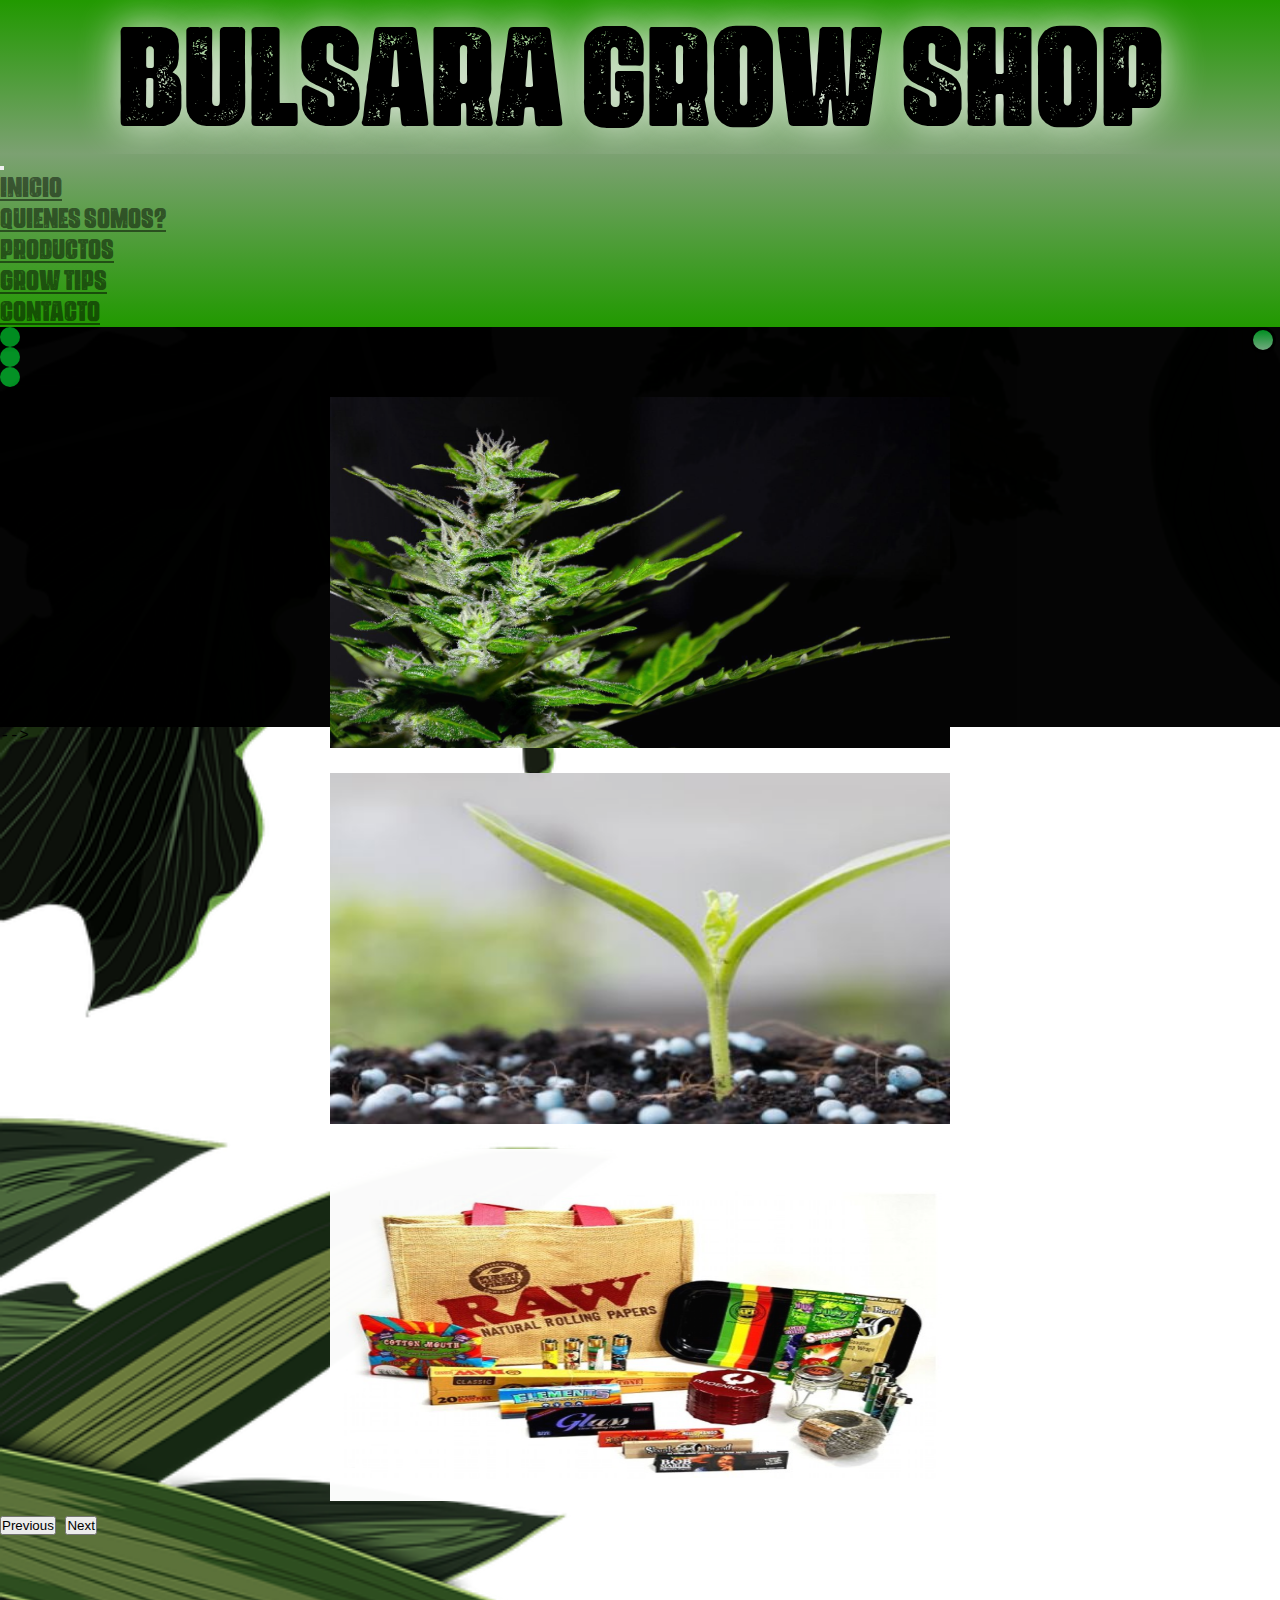
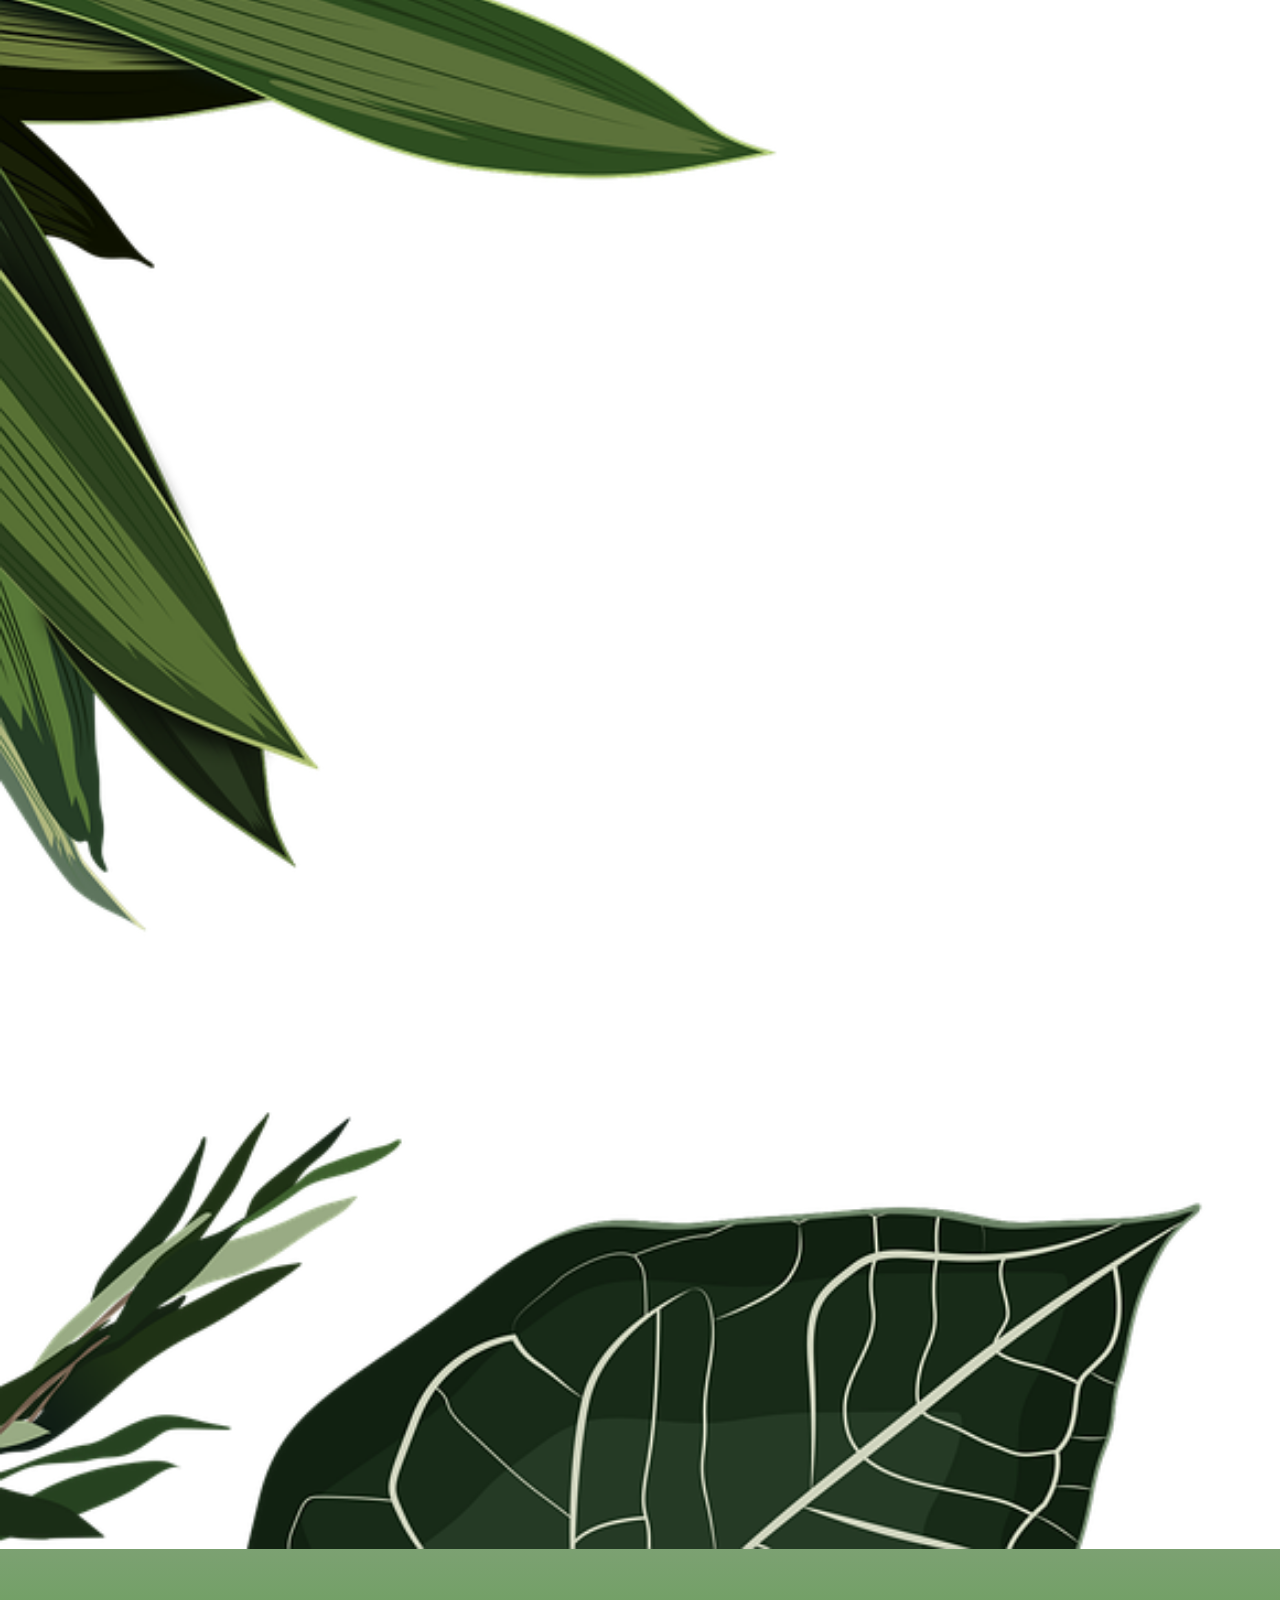
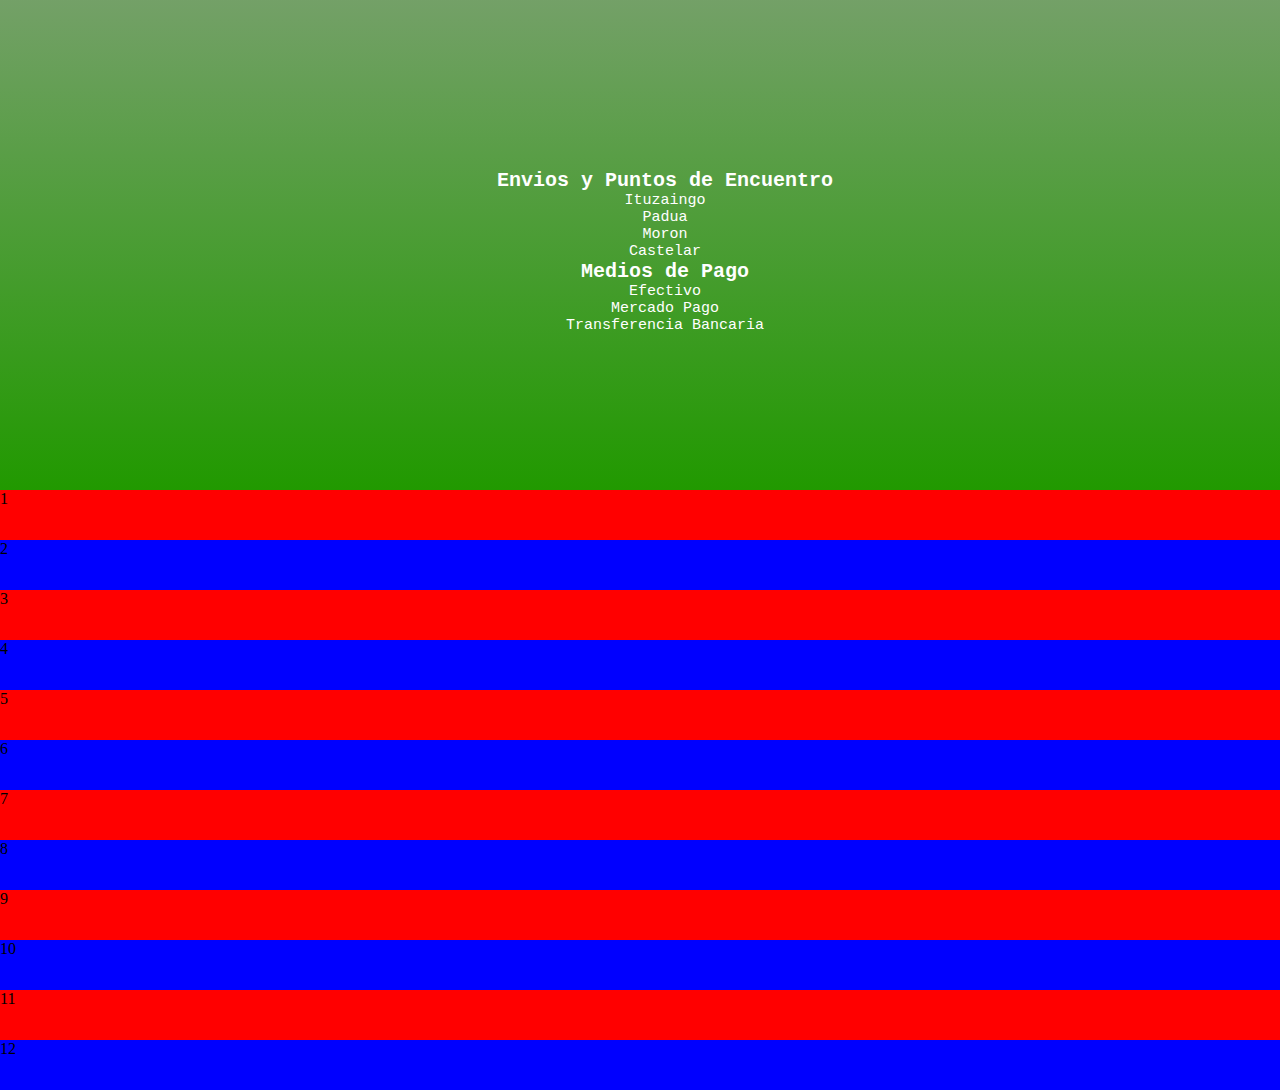
==== index.html @ 77b00395 "segunda parte proyecto final, todo con bts + animaciones + estilos + etc" ====
<!DOCTYPE html>
<html lang="es">

<head>
    <meta charset="UTF-8">
    <meta http-equiv="X-UA-Compatible" content="IE=edge">
    <meta name="viewport" content="width=device-width, initial-scale=1.0">
    <title>Bulsara Grow Shop</title>
    <link rel="stylesheet" href="https://cdn.jsdelivr.net/npm/bootstrap@4.6.1/dist/css/bootstrap.min.css"
        integrity="sha384-zCbKRCUGaJDkqS1kPbPd7TveP5iyJE0EjAuZQTgFLD2ylzuqKfdKlfG/eSrtxUkn" crossorigin="anonymous">
    <!-- Enlazo con bootstrap -->

    <link href="https://unpkg.com/aos@2.3.1/dist/aos.css" rel="stylesheet">
    <link rel="stylesheet" href="https://cdnjs.cloudflare.com/ajax/libs/font-awesome/6.1.1/css/all.min.css"
        integrity="sha512-KfkfwYDsLkIlwQp6LFnl8zNdLGxu9YAA1QvwINks4PhcElQSvqcyVLLD9aMhXd13uQjoXtEKNosOWaZqXgel0g=="
        crossorigin="anonymous" referrerpolicy="no-referrer" />
    <!--Agrego la libreria de awesome para iconos y mas-->
    <link rel="stylesheet" href="./estilos.css">
    <!--linckea con el css-->
</head>

<body>

    <!-- Header Empieza -->
    <header id="hd">

        <h1 class="logoHeader">BULSARA GROW SHOP</h1>

    </header>
    <!-- Header Termina -->

    <!-- NavBar Empieza -->
    <div class="menu">
        <nav class="navbar navbar-expand-sm navbar-light ">

            <!-- Toggler/collapsibe Button -->
            <button class="navbar-toggler" type="button" data-toggle="collapse" data-target="#collapsibleNavbar">
                <span class="navbar-toggler-icon"></span>
            </button>

            <!-- Navbar links -->
            <div class="collapse navbar-collapse justify-content-center " id="collapsibleNavbar">
                <ul class="navbar-nav ">
                    <li class="nav-item">
                        <a class="nav-link" href="#hd">Inicio</a>
                    </li>
                    <li class="nav-item">
                        <a class="nav-link" href="#quien">Quienes Somos?</a>
                    </li>
                    <li class="nav-item">
                        <a class="nav-link" href="#prod">Productos</a>
                    </li>
                    <li class="nav-item">
                        <a class="nav-link" href="#grow">Grow Tips</a>
                    </li>
                    <li class="nav-item">
                        <a class="nav-link" href="./pages/contacto.html">Contacto</a>
                    </li>
                </ul>
            </div>
        </nav>
    </div>
    <!-- NavBar Termina -->

    <!--Main Empieza-->
    <main class="general">

        <a class="up" href="index.html#hd"><i class="fa-solid fa-angles-up"></i></a>


        <!--carrousel Empieza-->
        <section class="sec sec1">
            <div id="carouselExampleIndicators" class="carousel slide" data-ride="carousel">
                <ol class="carousel-indicators">
                    <li data-target="#carouselExampleIndicators" data-slide-to="0" class="active"></li>
                    <li data-target="#carouselExampleIndicators" data-slide-to="1"></li>
                    <li data-target="#carouselExampleIndicators" data-slide-to="2"></li>
                </ol>
                <div class="carousel-inner">
                    <div class="carousel-item active">
                        <img src="./imagenes/imagen1.jpg">
                    </div>
                    <div class="carousel-item">
                        <img src="./imagenes/imagen2.jpg">
                    </div>
                    <div class="carousel-item">
                        <img src="./imagenes/imagen3.jpg">
                    </div>
                </div>
                <button class="carousel-control-prev" type="button" data-target="#carouselExampleIndicators"
                    data-slide="prev">
                    <span class="carousel-control-prev-icon" aria-hidden="true"></span>
                    <span class="sr-only">Previous</span>
                </button>
                <button class="carousel-control-next" type="button" data-target="#carouselExampleIndicators"
                    data-slide="next">
                    <span class="carousel-control-next-icon" aria-hidden="true"></span>
                    <span class="sr-only">Next</span>
                </button>
            </div>
        </section> -->
        <!--carrousel termina-->

        <!--Quienes Somos Empieza-->
        <section id="quien" class="sec sec2">
            <div class="container-fluid">
                <div class="row">
                    <div class="col-sm-6 col-lg-4 logo " data-aos="fade-right" data-aos-duration="1500">
                        <img src="./imagenes/logoOk1.jpg" alt="">
                    </div>
                    <div class="col-sm-6 col-lg-8 quienSomos" data-aos="fade-left" data-aos-duration="1500">
                        <h2>Quienes Somos?</h2>
                        <p>Somos Flor y Javi... en este espacio web te ayudamos, asesoramos y ofrecemos los mejores
                            productos para tu cultivo. Trabajamos con productos 100% naturales. </p>
                    </div>
                </div>
            </div>

        </section>

        <!--Quienes Somos termina-->

        <!--Productos empieza-->
        <section id="prod" class="sec sec3">
            <div class="container-fluid">
                <div class="row" data-aos="fade-right" data-aos-duration="1500">
                    <h2 class="col-12">Nuestros Productos</h2>
                    <p class="col-12">Accede a todos nuestros productos y consultanos para que podamos brindarte el
                        mejor asesoramiento
                    </p>
                </div>
            </div>
            <div class="container-fluid">
                <div class="row">
                    <div class="col-xs-12 col-sm-6 col-lg-3 alinearok" data-aos="zoom-in-up" data-aos-duration="1500">
                        <img src="imagenes/Fertilizantes/fertilizantesLogo.jpg">
                        <a href="./pages/fertilizantes.html" class="btn btn-success" role="button">Fertilizantes</a>
                    </div>
                    <div class="col-xs-12 col-sm-6 col-lg-3 alinearok " data-aos="zoom-in-up" data-aos-duration="1500">
                        <img src="imagenes/Sustratos y complementos/sustratoLogo.jpg">
                        <a href="./pages/sustratos.html" class="btn btn-success" role="button">Sustratos y
                            Complementos</a>
                    </div>
                    <div class="col-xs-12 col-sm-6 col-lg-3 alinearok " data-aos="zoom-in-up" data-aos-duration="1500">
                        <img src="imagenes/parafernalia/parafernaliaLogo.jpg">
                        <a href="./pages/parafernalia.html" class="btn btn-success" role="button">Parafernalia</a>
                    </div>
                    <div class="col-xs-12 col-sm-6 col-lg-3 alinearok " data-aos="zoom-in-up" data-aos-duration="1500">
                        <img src="imagenes/Otros/otrosLogo.jpg">
                        <a href="./pages/otros.html" class="btn btn-success" role="button">Otros</a>
                    </div>
                </div>
            </div>
        </section>


        <!--Productos termina-->

        <!--Grow Tips Empieza-->
        <section id="grow" class="sec sec4">
            <div class="container-fluid">
                <div class="row" data-aos="fade-left" data-aos-duration="1500">
                    <h2 class="col-12">Grow Tips y Video</h2>
                    <p class="col-12">Aca vas a poder encontrar todos nuestros tips y enlaces a videos recomendados</p>
                </div>
            </div>

            <div class="container-fluid">
                <div class="row">
                    <div class="col-12 estiloGrow" data-aos="zoom-out" data-aos-duration="1500">
                        <img src="imagenes/tips.jpg">
                        <a href="./pages/growTips.html" class="btn btn-success" role="button">Acceder</a>
                    </div>
                </div>
            </div>
        </section>
        <!--Grow Tips Termina-->
    </main>
    <!--Footer Empieza-->

    <footer>
        <div class="container-fluid">
            <div class="row">
                <div class="col-sm-12 col-lg-4 estilosFooter">
                    <div class="centrarIframe">
                        <iframe
                            src="https://www.google.com/maps/embed?pb=!1m18!1m12!1m3!1d52510.46751875694!2d-58.7264766573952!3d-34.65712174389688!2m3!1f0!2f0!3f0!3m2!1i1024!2i768!4f13.1!3m3!1m2!1s0x95bcbf7809861d5d%3A0x6bc97859fd9d3d86!2sItuzaing%C3%B3%2C%20Provincia%20de%20Buenos%20Aires!5e0!3m2!1ses!2sar!4v1651085521430!5m2!1ses!2sar"
                            width="600" height="450" style="border:0;" allowfullscreen="" loading="lazy"
                            referrerpolicy="no-referrer-when-downgrade"></iframe>
                    </div>
                </div>


                <div class="col-sm-12 col-lg-4 estilosFooter">
                    <div>
                        <h2>Envios y Puntos de Encuentro</h2>
                        <h3>Ituzaingo</h3>
                        <h3>Padua</h3>
                        <h3>Moron</h3>
                        <h3>Castelar</h3>
                        <h2>Medios de Pago</h2>
                        <h3>Efectivo</h3>
                        <h3>Mercado Pago</h3>
                        <h3>Transferencia Bancaria</h3>
                    </div>
                </div>


                <div class="col-sm-12 col-lg-4 estilosFooter">
                    <div class="enlacesRedes">
                        <a href="https://api.whatsapp.com/send?phone=541122542983" target="blanck"><i
                                class="fa-brands fa-whatsapp"></i></a>
                        <a href="https://www.instagram.com/bulsara_cactus" target="blanck"><i
                                class="fa-brands fa-instagram"></i></a>
                        <a href="mailto:bulsara_cactus@gmail.com?subject=Consulta" target="blanck"><i
                                class="fa-solid fa-envelope-circle-check"></i></a>
                    </div>
                </div>

            </div>

        </div>

    </footer>

    <!--Footer Termina-->



    <!--REGLA-->
    <div class="container-fluid">
        <div class="row">
            <div class="col-1 rojo">1</div>
            <div class="col-1 azul">2</div>
            <div class="col-1 rojo">3</div>
            <div class="col-1 azul">4</div>
            <div class="col-1 rojo">5</div>
            <div class="col-1 azul">6</div>
            <div class="col-1 rojo">7</div>
            <div class="col-1 azul">8</div>
            <div class="col-1 rojo">9</div>
            <div class="col-1 azul">10</div>
            <div class="col-1 rojo">11</div>
            <div class="col-1 azul">12</div>
        </div>
    </div>
    <!--REGLA-->


    <script src="https://unpkg.com/aos@2.3.1/dist/aos.js"></script>
    <script>
        AOS.init();
    </script>


    <script src="https://cdn.jsdelivr.net/npm/jquery@3.5.1/dist/jquery.slim.min.js"
        integrity="sha384-DfXdz2htPH0lsSSs5nCTpuj/zy4C+OGpamoFVy38MVBnE+IbbVYUew+OrCXaRkfj" crossorigin="anonymous">
    </script>
    <script src="https://cdn.jsdelivr.net/npm/popper.js@1.16.1/dist/umd/popper.min.js"
        integrity="sha384-9/reFTGAW83EW2RDu2S0VKaIzap3H66lZH81PoYlFhbGU+6BZp6G7niu735Sk7lN" crossorigin="anonymous">
    </script>
    <script src="https://cdn.jsdelivr.net/npm/bootstrap@4.6.1/dist/js/bootstrap.min.js"
        integrity="sha384-VHvPCCyXqtD5DqJeNxl2dtTyhF78xXNXdkwX1CZeRusQfRKp+tA7hAShOK/B/fQ2" crossorigin="anonymous">
    </script>
    <!--Enlazo las librerias-->


</body>

</html>
---- estilos.css ----
* {
    padding: 0;
    margin: 0;
    box-sizing: border-box;
}

@font-face {
    font-family: "bulsara";
    /*agrego la letra que descargue a la libreria local*/
    src: url(./fuentes/bulsara.ttf);
}

/* EMPIEZA EL CSS DEL INDEX*/

/* EMPIEZA CSS DEL HEADER*/

header {
    background: linear-gradient(#219900, #7ca172);
    width: 100%;
    min-height: 120px;
}

header h1 {
    font-family: bulsara;
    font-size: 10vw;
    text-align: center;
    font-weight: 200; /*le da peso a la letra*/
    text-shadow: 0 0 40px whitesmoke;
}
.menu{
background: linear-gradient(#7ca172,#219900);

}



.nav-link {
    font-size: 2vw;
    color: rgba(0, 0, 0, 0.493);
    text-align: center;
    font-weight: 120;
    font-family: bulsara;
}

.nav-link:hover {
    color: white;
}

/*TERMINA CSS DEL HEADER*/

/* EMPIEZA CSS DEL MAIN*/
html {
    scroll-behavior: smooth;
}

.general {
    /*declaro un contenedor general*/
    background-image: url(./imagenes/fondo3.png);
    font-family: 'Courier New', Courier, monospace;
    background-size: cover;
    scroll-behavior: smooth;
    overflow-x: hidden;
}

.general h2 {
    font-size: 25px;
    font-weight: bold;
    text-align: center;
    text-shadow: 2px 2px 6px rgb(150, 231, 133);
}

.general p {
    font-size: 20px;
    text-align: center;
    text-shadow: 1px 1px 6px white;
    font-weight: bold;
}

.sec{
    width: 100%;
}
.sec1{
    width: 100%;
    max-height: 400px;
    background-color: black;
    opacity: 0.98;
}

.carousel-item img{
    width: 50%;
    height: 29vw;
   margin-left: 25%;
    padding: 10px;
}
.carousel-indicators li{
    border-radius: 100%;
    height: 20px;
    width: 20px;
    background-color: #008f21;

} 


.sec2 {
 
 min-height: 650px;
 padding-top: 150px;
}
.logo{
    
    justify-content: center;
    display: flex;
}

.logo img{
    width: 280px;
    height: 280px;
    border-radius: 50%;
    padding: 10%; 
    
    
  
}
.quienSomos{
    
    text-align: center;
    padding: 5%;
    
}

.sec3{
    width: 100%;
    min-height: 650px;
    padding-top: 100px;
}



.alinearok{

    display: flex;
    flex-direction: column;
    justify-content: space-between;
    align-items: center;
  
    
    

}

.alinearok img {
    width: 200px;
    height: 200px;
    border-radius: 50%;
    border: solid 6px #008f21;
    margin: 10px;
  
}

.sec4{
    width: 100%;
    min-height: 650px;
    padding-top: 100px;
}

.estiloGrow{
    display: flex;
    flex-direction: column;
    justify-content: space-between;
    align-items: center;
    padding: 20px;
}
.estiloGrow img{
    width: 300px;
    height: 300px;
    border-radius: 50%;
    border: solid 8px #008f21;
    margin: 10px;
}

/*TERMINA CSS DEL MAIN*/

/*EMPIEZA CSS DEL FOOTER*/

footer {
    background: linear-gradient(#7ca172, #219900);
    width: 100%;
    min-height: 220px;
}
.centrarIframe{
    display: flex;
    justify-content: center;
    align-items: center;
}
.estilosFooter iframe {
    height: 200px;
    width: 250px;
    margin: 10px;
}

.estilosFooter h2 {
    color: white;
    font-weight: bold;
    font-size: 20px;
    font-family: 'Courier New', Courier, monospace;
    text-align: center;
    margin-left: 50px;
}

.estilosFooter h3 {
    color: white;
    /*color de letra*/
    font-weight: normal;
    /*negrita*/
    font-size: 15px;
    /*tamaño de letra*/
    font-family: 'Courier New', Courier, monospace;
    /*tipo de letra*/
    text-align: center;
    margin-left: 50px;
}

.enlacesRedes{
    display: flex;
    flex-direction: column;
    justify-content: space-around;
    align-items: center;
}
.estilosFooter i {
    font-size: 45px;
    padding: 10px;
    color: white;
    text-align: center;
}

.estilosFooter a {
    text-decoration: none;
}

.estilosFooter i:hover {
    transform: scale(1.3);
}

/*TERMINA CSS DEL FOOTER*/

.rojo{
    background-color: red;
    height: 50px;
}

.azul{
    background-color: blue;
    height: 50px;
}
/* TERMINA EL CSS DEL INDEX*/

/*EMPIEZA CSS DE PAGE CONTACTO*/


.estilosForm {
    width: 40%;
    margin-left: 30%;
    min-height: 500px;
    
  }
  .form-group label{
    color: #219900;
    font-weight: bold;
  }
  .form-control{
      border: solid 2px  #219900;
      color: #008f21;
      font-weight: bold;
      
  }

.form-control::placeholder{
    color: #219900;
}

.estiloBoton{
    margin: 10px;
    margin-left: 25%;
    font-size: 1.5vw;
}


/*TERMINA CSS DE PAGE CONTACTO*/

.up {
    position: fixed;
    margin-left: 1250px;
    border: solid black 3px;
    border-radius: 50%;
    background: linear-gradient(#008f21, #73aa80);
    color: white;
    font-size: 30px;
    padding: 10px;
    z-index: 2;
}

.up a {
    color: black;
}

header {
    overflow: hidden;
}




/* HASTA ACA LOS ESTILOS DE CSS DEL INDEX + PAGE CONTACTO PARA EL DESAFIO OBLIGATORIO */

/*EMPIEZA CSS DE PAGE FERTILIZANTES - SUSTRATOS - PARAFERNALIA - OTROS*/

#hoverProductos {
    padding: 20px;
    display: flex;
    justify-content: center;
    align-items: center;
}

.imagenHover {
    width: 200px;
    height: 200px;

    border-radius: 10%;
    /*hace redondos los elementos*/
    position: absolute;
    z-index: 1;
    box-shadow: 20px 20px 10px #219900be;
}

.imagenHover:hover {
    opacity: 0;
    transition: all 2s;

}

.descripcionHover {
    width: 200px;
    height: 200px;
    font-size: 15px;
    position: relative;
    color: black;
    background: radial-gradient(#7ca1729d, #219900);
    overflow: auto;
    border-radius: 10%;
    text-align: center;
    padding: 20px;
    box-shadow: 20px 20px 10px black;
}


/*TERMINA CSS DE PAGE FERTILIZANTES - SUSTRATOS - PARAFERNALIA - OTROS*/

/*EMPIEZA CSS DE PAGE GROW TIPS  */

/*EMPIEZA ESTILOS TABLA*/

.tabla{
    background-color: #73aa80;
    margin-left: 15%;
    margin-top: 20px;
    width: 70%;
    font-weight: bold;
    overflow-x: scroll;
}
.tabla tr, th, td {
    border: solid 2px green;
    text-align: center;
    padding: 5px;
}

/*TERMINA ESTILOS TABLA*/

.articulos{
    padding-top: 20px;
    width: 100%;
    
    
    padding-bottom: 20px;
    
}

.accesoArticulos li {
    text-align: center;
    list-style:none;
}

.accesoArticulos a {
    padding: 5PX;
    color: white;
    background-color: #008f21ea;
}


.articulos iframe {
    width: 350px;
    height: 350px;
    margin-top: 20px;
    display: flex;
    justify-content: center;
    align-items: center;
    padding: 5px;
    
}





h1 {
    animation-duration: 3s;
    animation-name: animacionH1;
}

@keyframes animacionH1 {
    0% {
        margin-left: 100%;
        width: 300%;
    }

    100% {
        margin-left: 0%;
        width: 100%;
    }
}

.navbar {
    animation-duration: 4s;
    animation-name: animacionMenu;

}

@keyframes animacionMenu {
    0% {
        opacity: 0;

    }

    50% {
        opacity: 0.2;
    }

    70% {
        opacity: 0.4;
    }

    80% {
        opacity: 0.7;
    }

    100% {
        opacity: 1;
    }
}
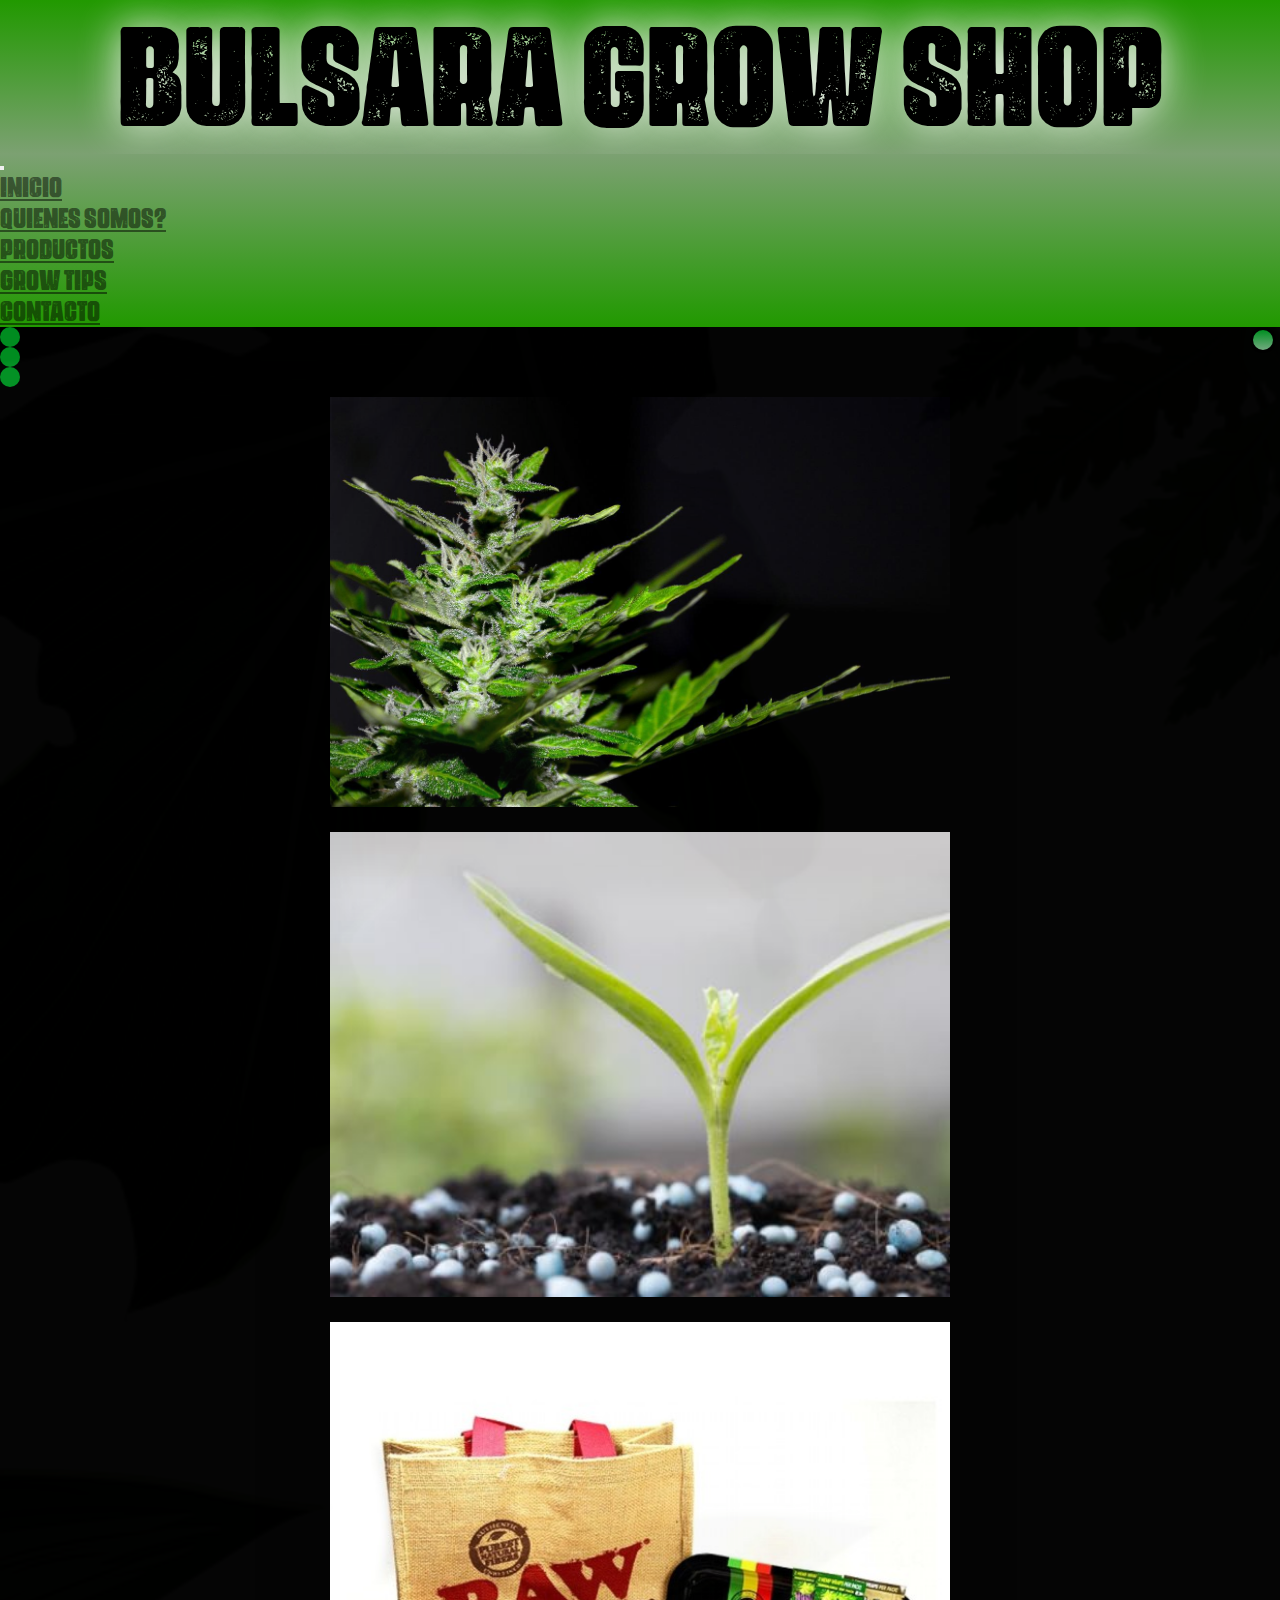
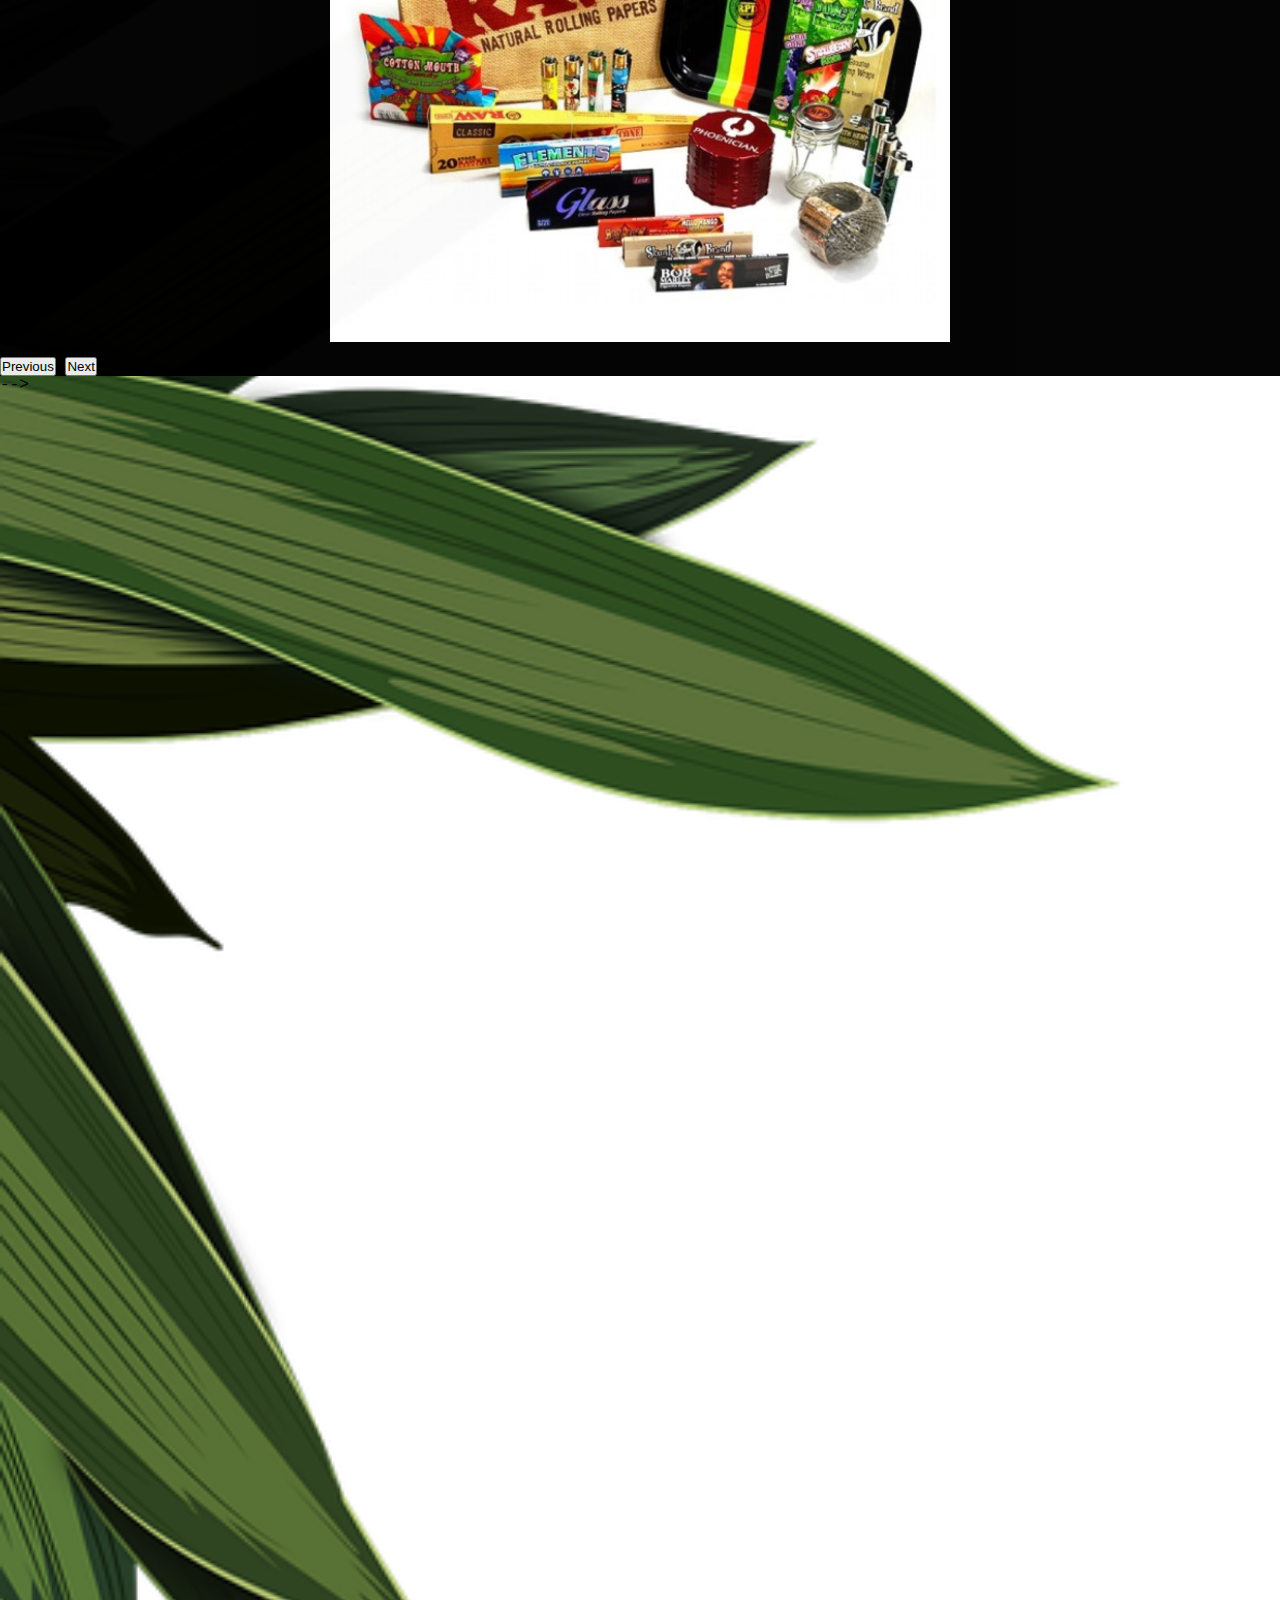
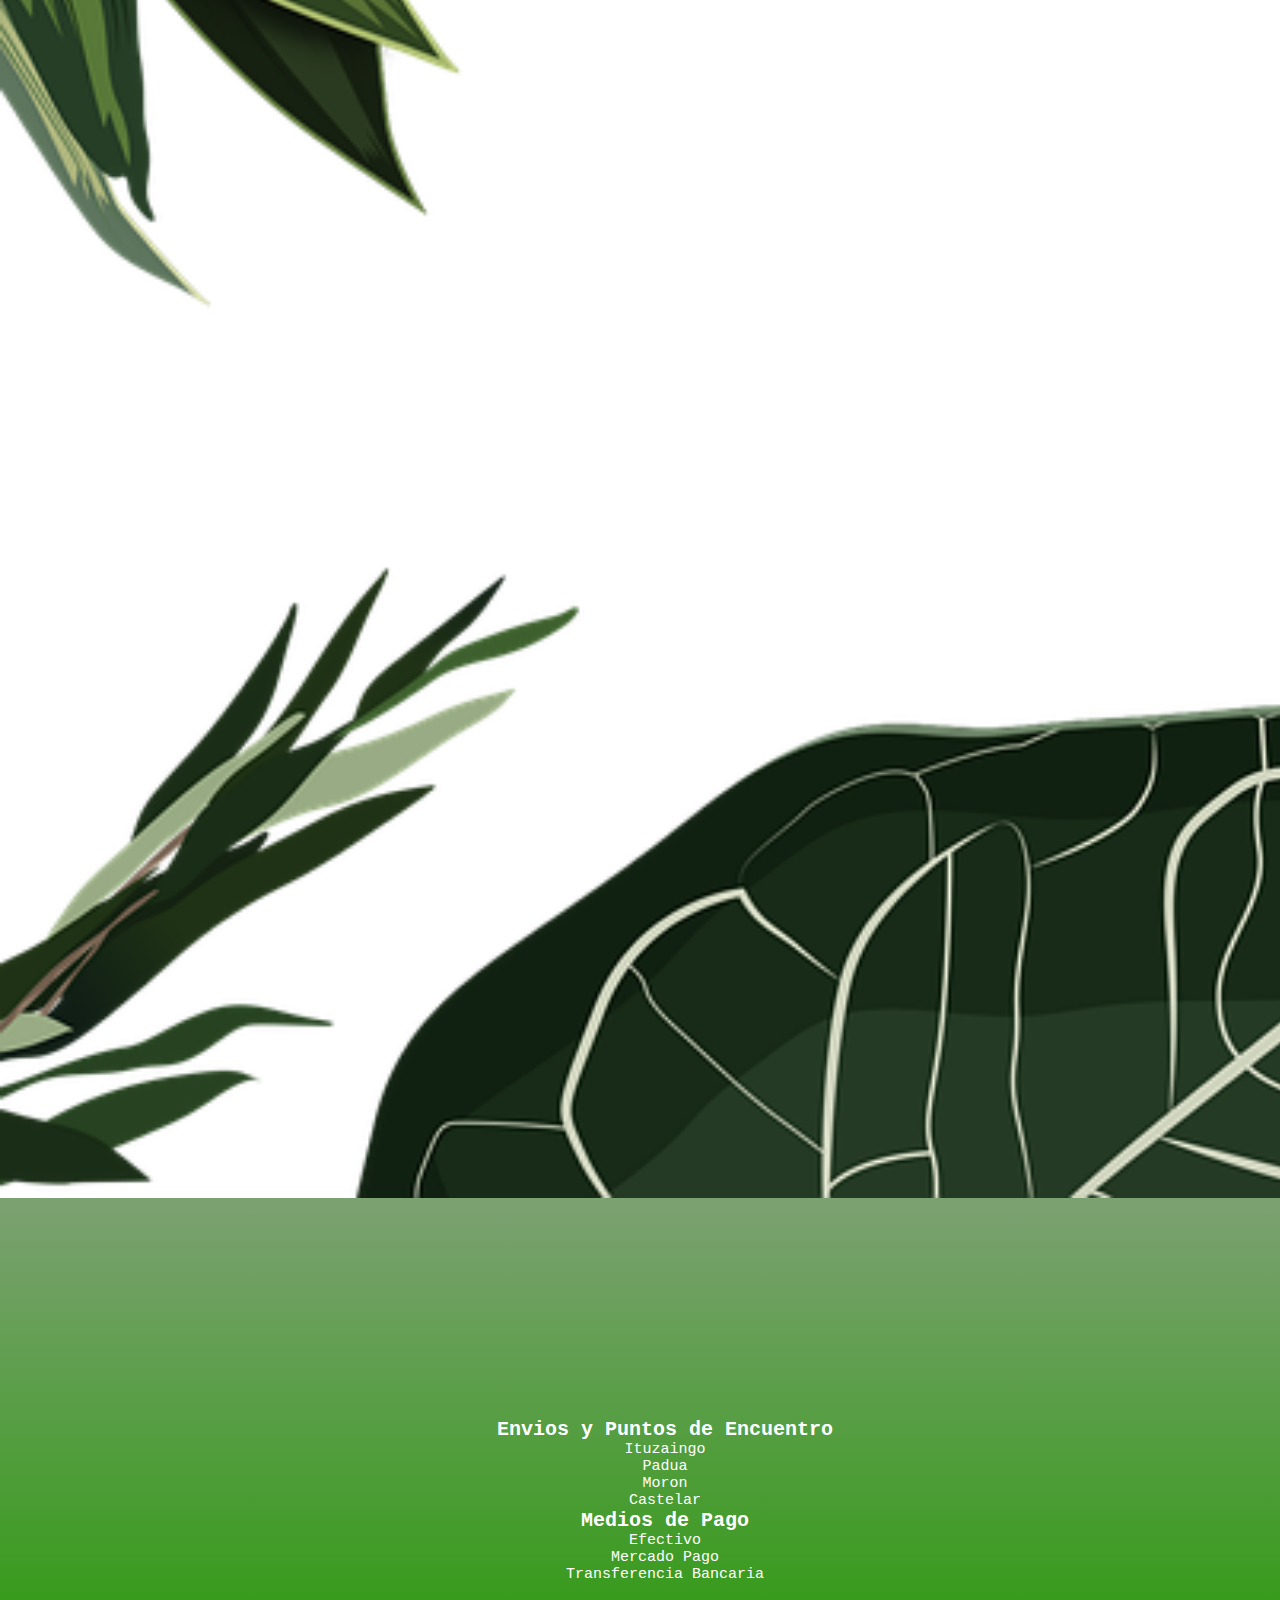
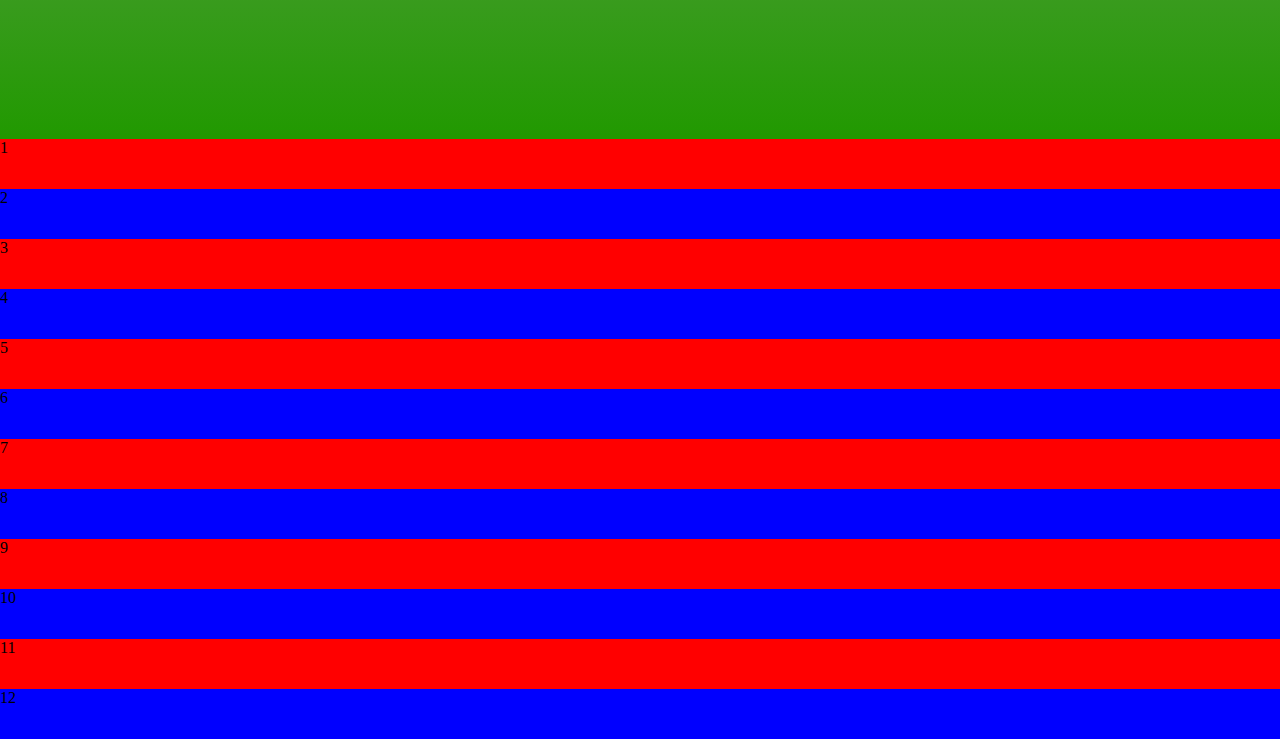
==== commit 0ee270bf: "proyecto final con algunas modificaciones" ====
--- a/index.html
+++ b/index.html
@@ -31,7 +31,7 @@
 
     <!-- NavBar Empieza -->
     <div class="menu">
-        <nav class="navbar navbar-expand-sm navbar-light ">
+        <nav class="navbar navbar-expand-sm  ">
 
             <!-- Toggler/collapsibe Button -->
             <button class="navbar-toggler" type="button" data-toggle="collapse" data-target="#collapsibleNavbar">
--- a/estilos.css
+++ b/estilos.css
@@ -43,7 +43,8 @@
 }
 
 .nav-link:hover {
-    color: white;
+    color: whitesmoke;
+    
 }
 
 /*TERMINA CSS DEL HEADER*/
@@ -81,14 +82,14 @@
 }
 .sec1{
     width: 100%;
-    max-height: 400px;
+    /* max-height: 400px; */
     background-color: black;
     opacity: 0.98;
 }
 
 .carousel-item img{
     width: 50%;
-    height: 29vw;
+    /* height: 29vw; */
    margin-left: 25%;
     padding: 10px;
 }
@@ -276,6 +277,7 @@
 
 .form-control::placeholder{
     color: #219900;
+    font-size: 2vw;
 }
 
 .estiloBoton{
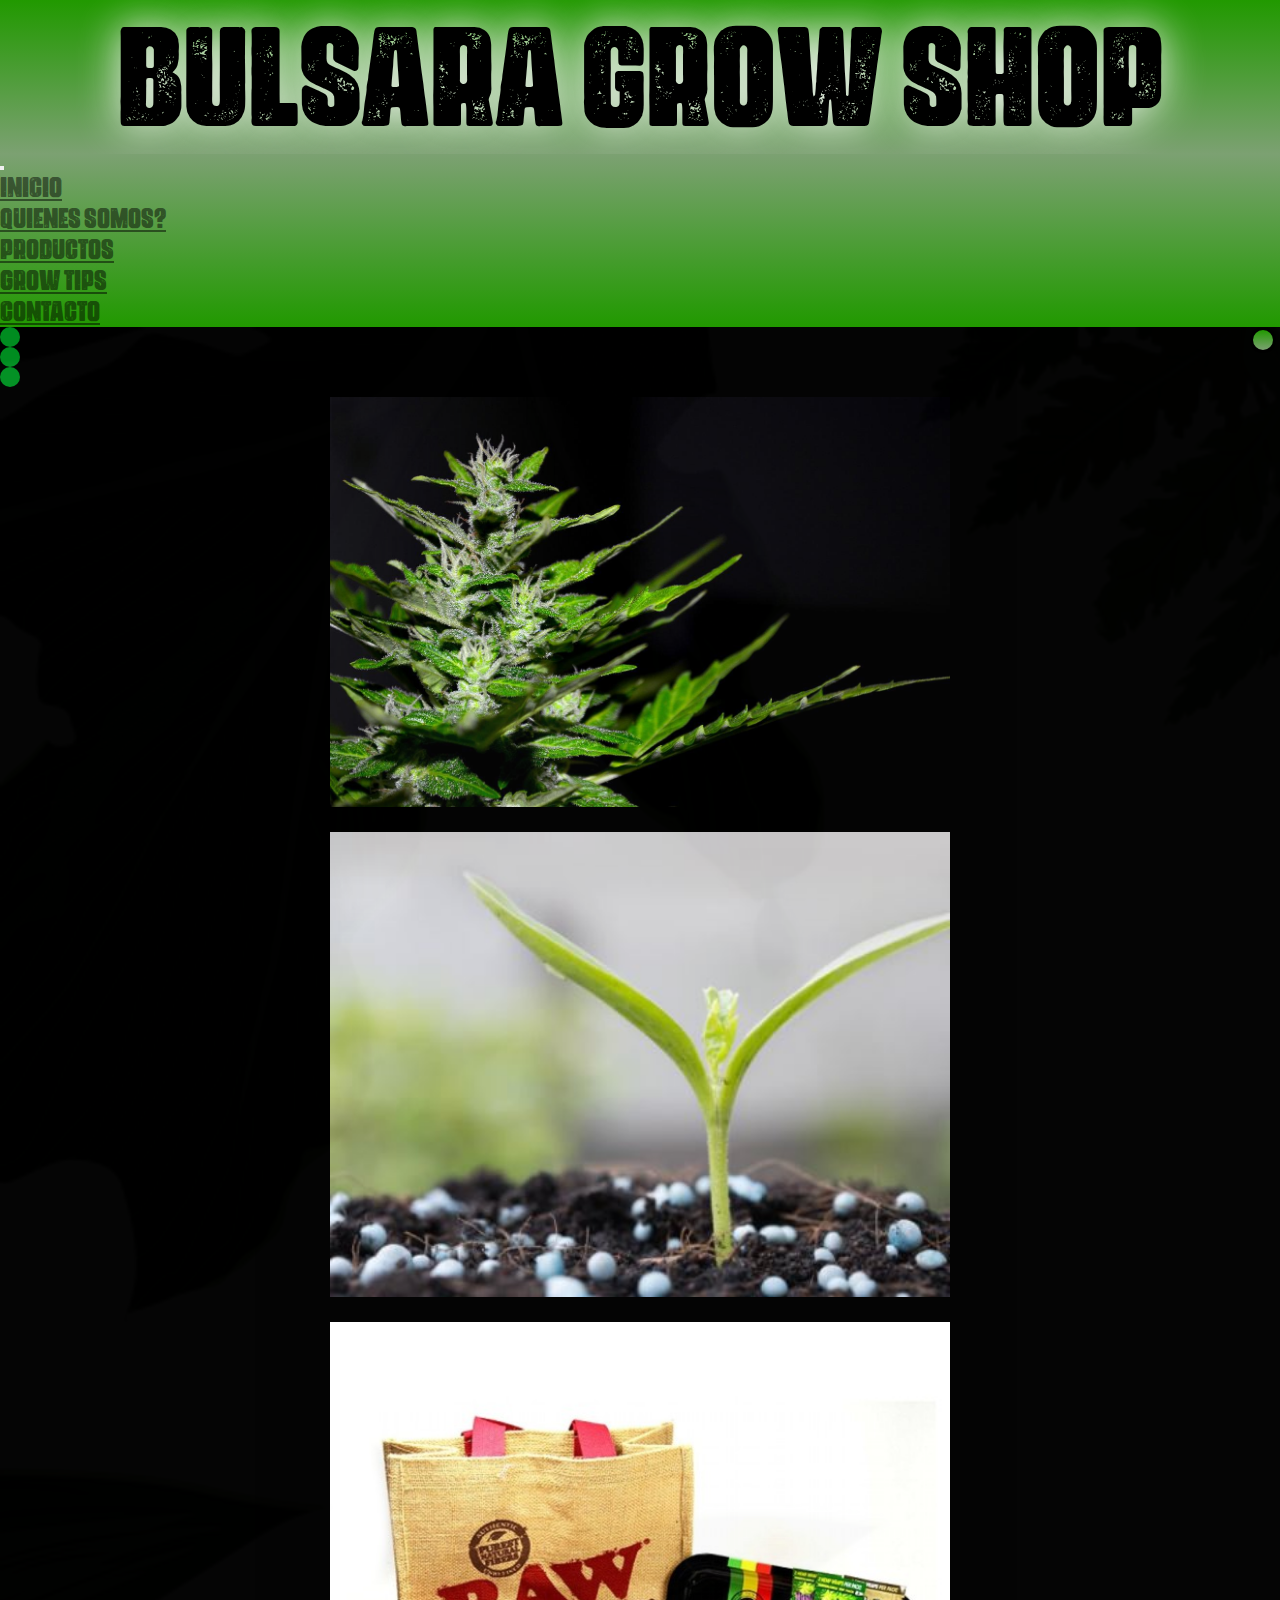
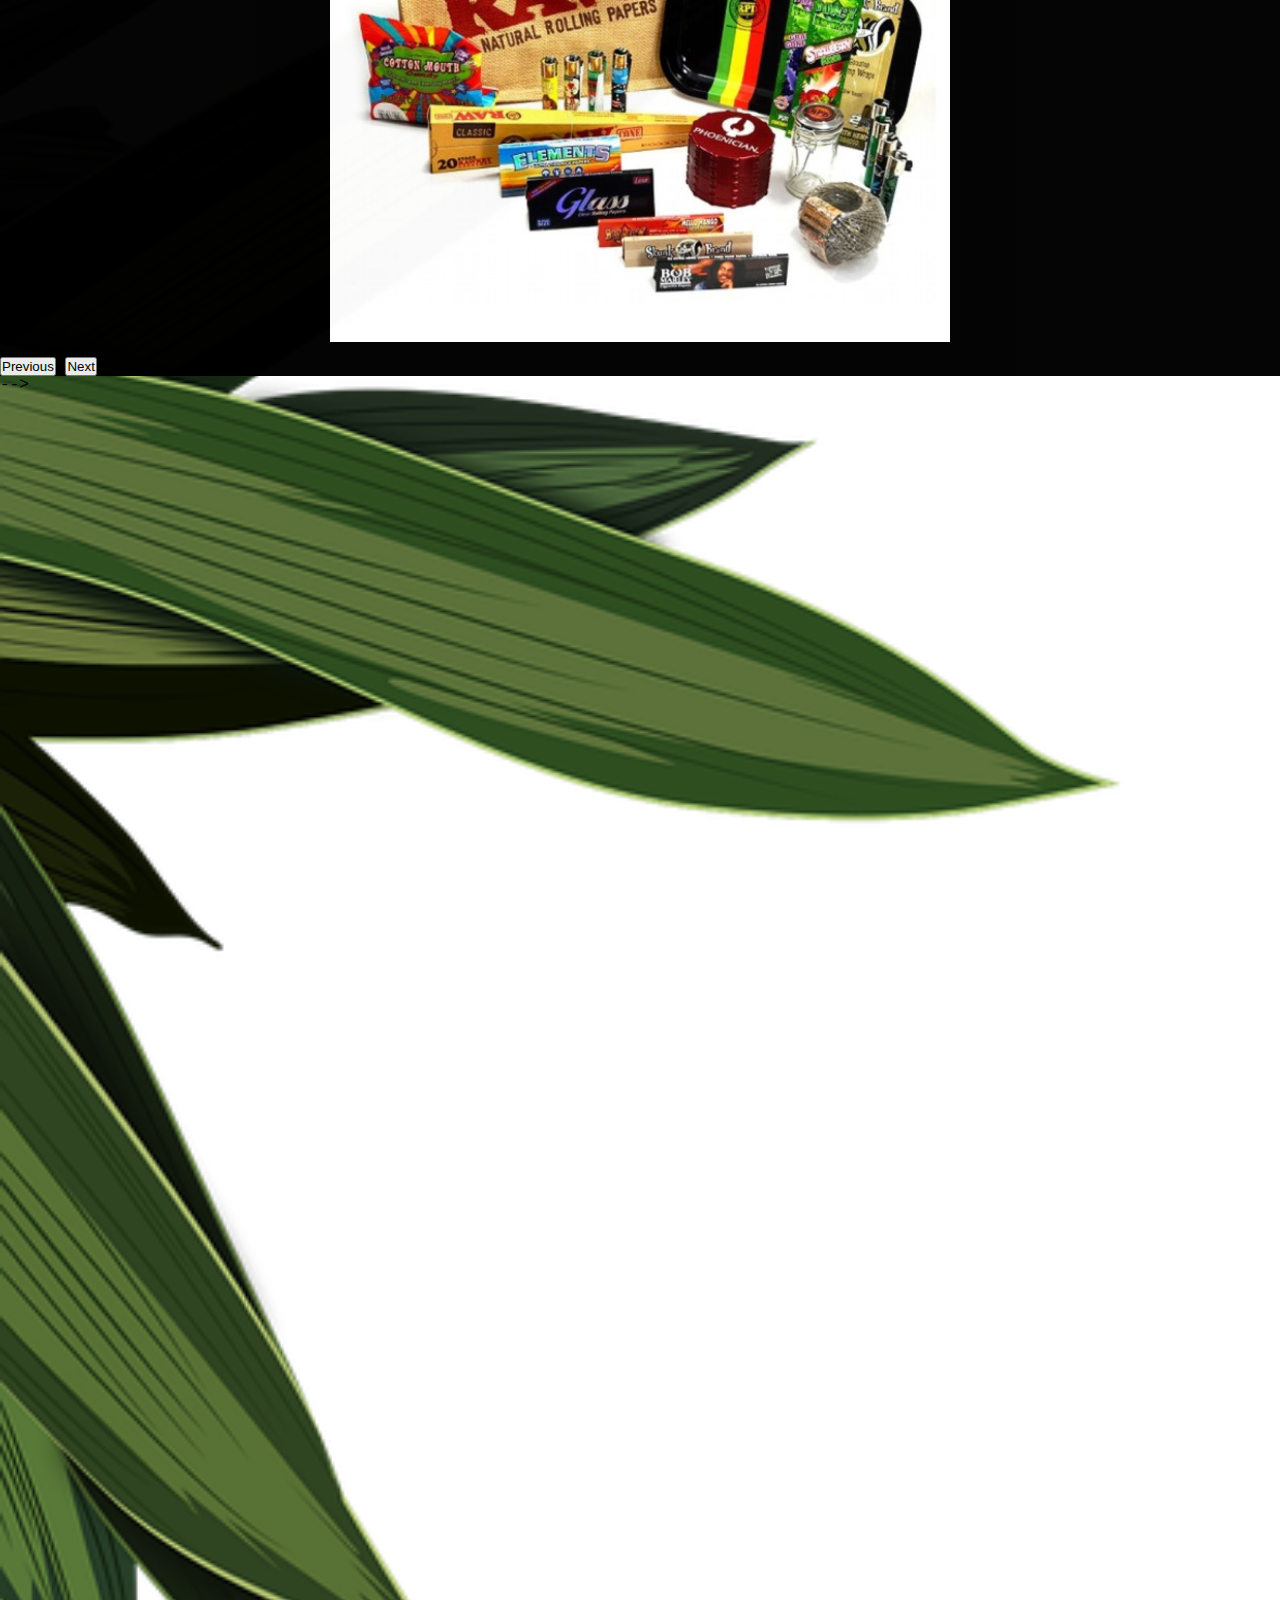
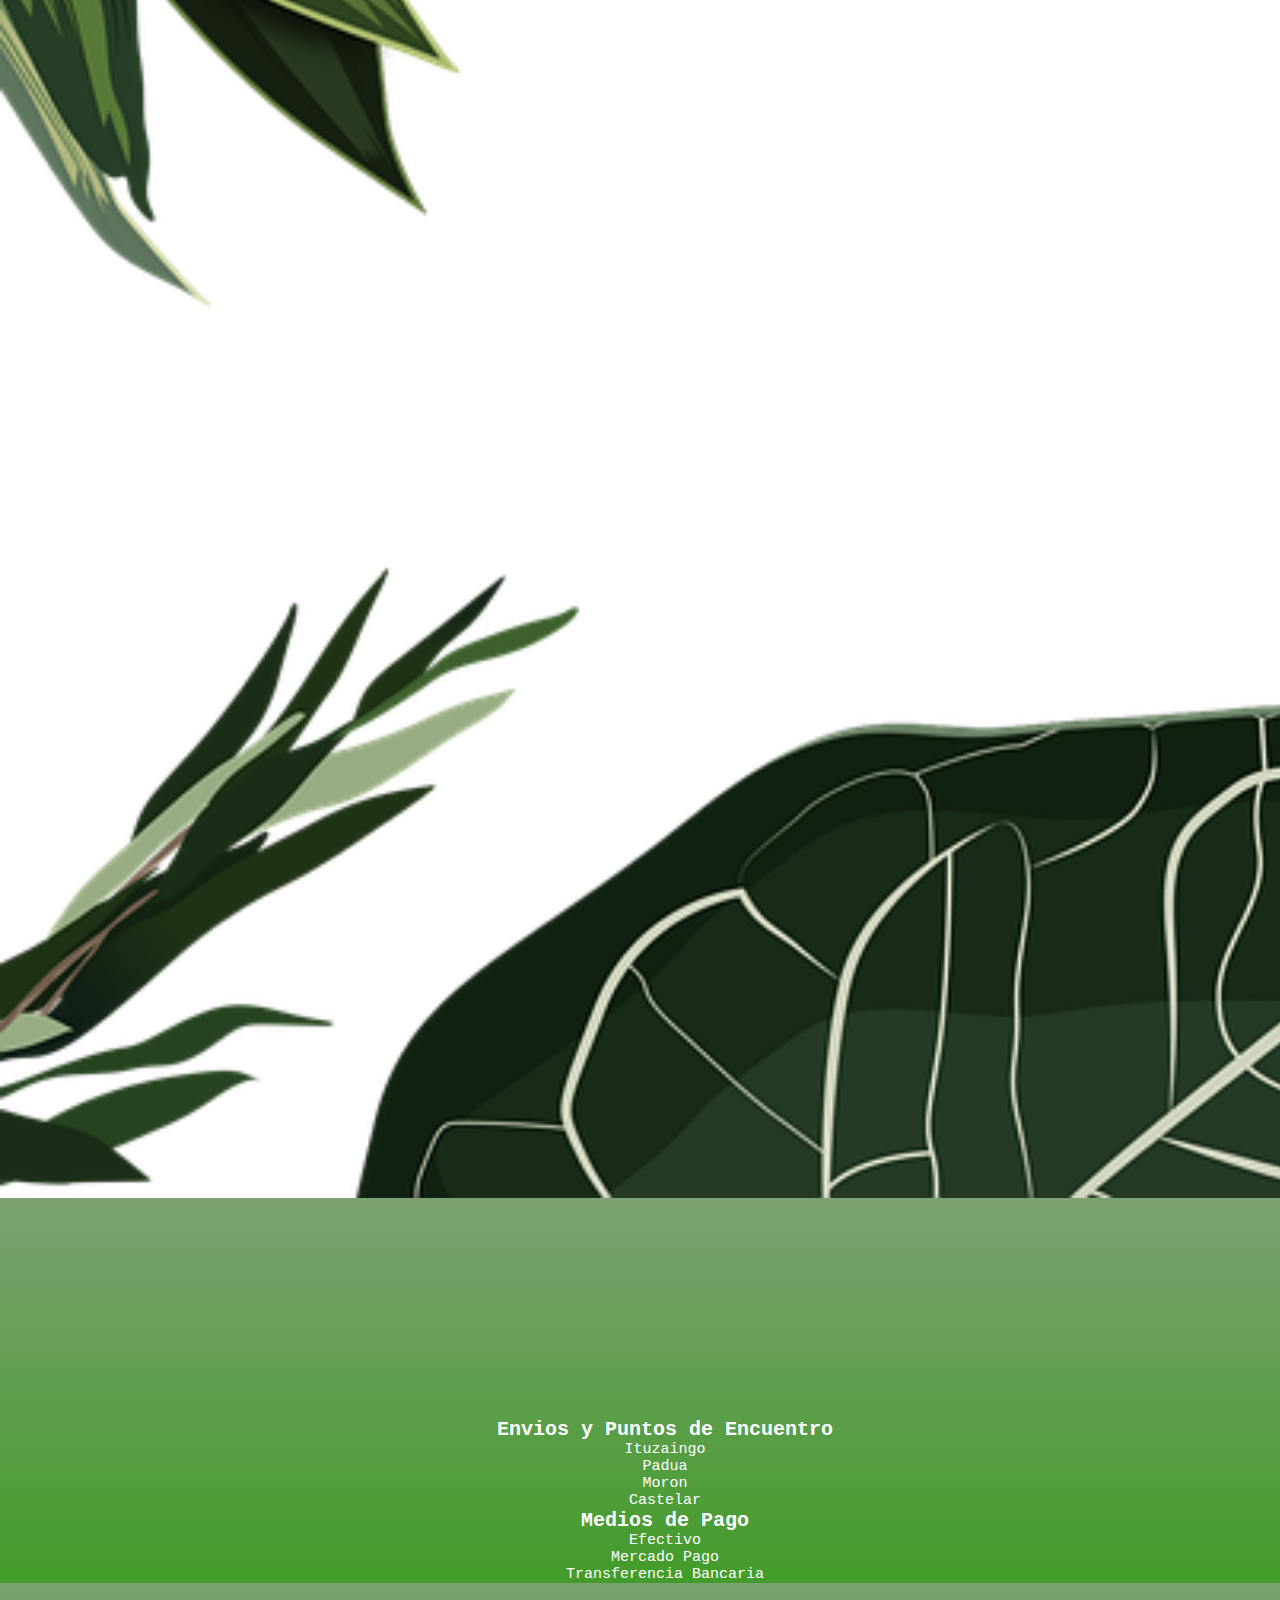
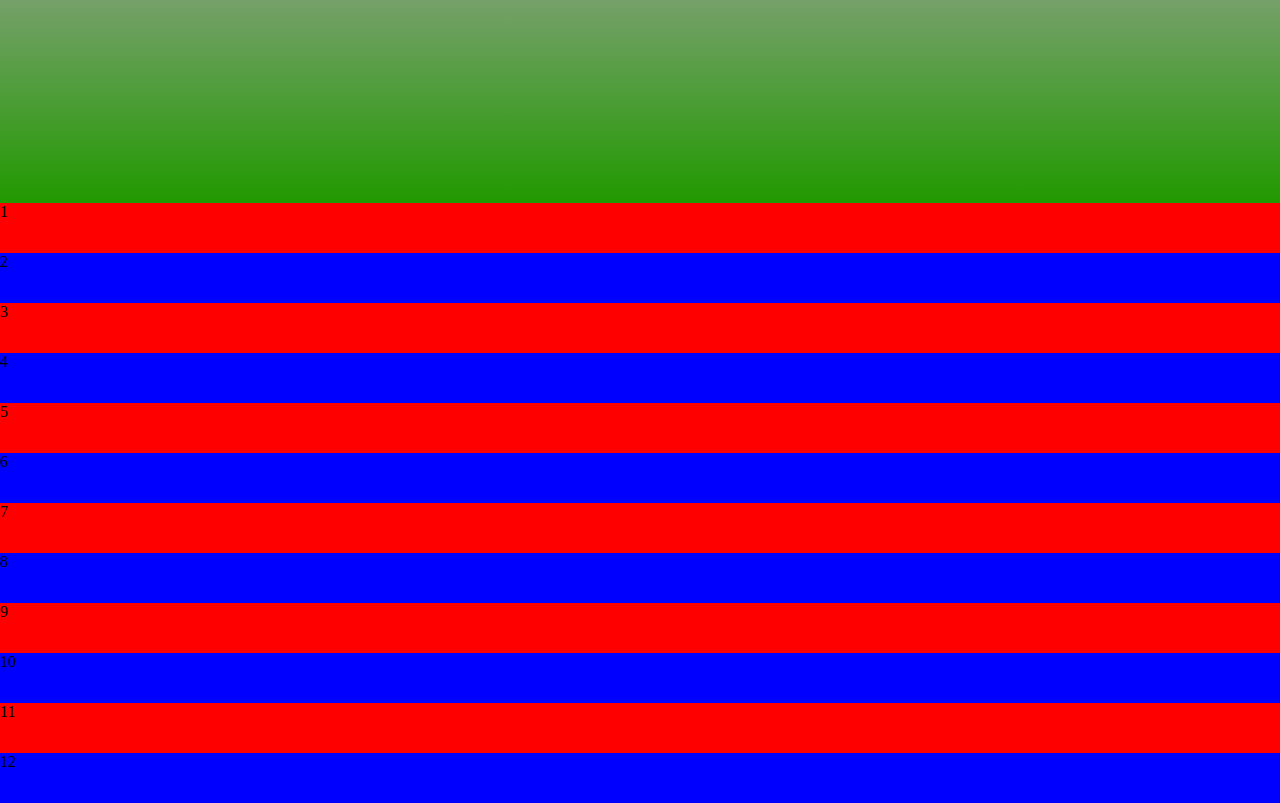
==== commit 03200264: "Aplicando SASS" ====
--- a/index.html
+++ b/index.html
@@ -178,10 +178,10 @@
     </main>
     <!--Footer Empieza-->
 
-    <footer>
+    <footer class="estilosFooter">
         <div class="container-fluid">
             <div class="row">
-                <div class="col-sm-12 col-lg-4 estilosFooter">
+                <div class="col-sm-12 col-lg-4 ">
                     <div class="centrarIframe">
                         <iframe
                             src="https://www.google.com/maps/embed?pb=!1m18!1m12!1m3!1d52510.46751875694!2d-58.7264766573952!3d-34.65712174389688!2m3!1f0!2f0!3f0!3m2!1i1024!2i768!4f13.1!3m3!1m2!1s0x95bcbf7809861d5d%3A0x6bc97859fd9d3d86!2sItuzaing%C3%B3%2C%20Provincia%20de%20Buenos%20Aires!5e0!3m2!1ses!2sar!4v1651085521430!5m2!1ses!2sar"
@@ -191,7 +191,7 @@
                 </div>
 
 
-                <div class="col-sm-12 col-lg-4 estilosFooter">
+                <div class="col-sm-12 col-lg-4">
                     <div>
                         <h2>Envios y Puntos de Encuentro</h2>
                         <h3>Ituzaingo</h3>
--- a/estilos.css
+++ b/estilos.css
@@ -1,462 +1,519 @@
+@charset "UTF-8";
 * {
-    padding: 0;
-    margin: 0;
-    box-sizing: border-box;
+  padding: 0;
+  margin: 0;
+  -webkit-box-sizing: border-box;
+          box-sizing: border-box;
 }
 
 @font-face {
-    font-family: "bulsara";
-    /*agrego la letra que descargue a la libreria local*/
-    src: url(./fuentes/bulsara.ttf);
+  font-family: "bulsara";
+  /*agrego la letra que descargue a la libreria local*/
+  src: url(./fuentes/bulsara.ttf);
 }
 
 /* EMPIEZA EL CSS DEL INDEX*/
-
 /* EMPIEZA CSS DEL HEADER*/
-
 header {
-    background: linear-gradient(#219900, #7ca172);
-    width: 100%;
-    min-height: 120px;
+  background: -webkit-gradient(linear, left top, left bottom, from(#219900), to(#7ca172));
+  background: linear-gradient(#219900, #7ca172);
+  width: 100%;
+  min-height: 120px;
 }
 
 header h1 {
-    font-family: bulsara;
-    font-size: 10vw;
-    text-align: center;
-    font-weight: 200; /*le da peso a la letra*/
-    text-shadow: 0 0 40px whitesmoke;
-}
-.menu{
-background: linear-gradient(#7ca172,#219900);
-
-}
-
-
-
-.nav-link {
-    font-size: 2vw;
-    color: rgba(0, 0, 0, 0.493);
-    text-align: center;
-    font-weight: 120;
-    font-family: bulsara;
-}
-
-.nav-link:hover {
-    color: whitesmoke;
-    
+  font-family: bulsara;
+  font-size: 10vw;
+  text-align: center;
+  font-weight: 200;
+  /*le da peso a la letra*/
+  text-shadow: 0 0 40px whitesmoke;
+}
+
+.menu {
+  background: -webkit-gradient(linear, left top, left bottom, from(#7ca172), to(#219900));
+  background: linear-gradient(#7ca172, #219900);
+}
+
+.menu .nav-link {
+  font-size: 2vw;
+  color: rgba(0, 0, 0, 0.493);
+  text-align: center;
+  font-weight: 120;
+  font-family: bulsara;
+}
+
+.menu .nav-link:hover {
+  color: whitesmoke;
 }
 
 /*TERMINA CSS DEL HEADER*/
-
 /* EMPIEZA CSS DEL MAIN*/
 html {
-    scroll-behavior: smooth;
+  scroll-behavior: smooth;
 }
 
 .general {
-    /*declaro un contenedor general*/
-    background-image: url(./imagenes/fondo3.png);
-    font-family: 'Courier New', Courier, monospace;
-    background-size: cover;
-    scroll-behavior: smooth;
-    overflow-x: hidden;
+  /*declaro un contenedor general*/
+  background-image: url(./imagenes/fondo3.png);
+  font-family: 'Courier New', Courier, monospace;
+  background-size: cover;
+  scroll-behavior: smooth;
+  overflow-x: hidden;
 }
 
 .general h2 {
-    font-size: 25px;
-    font-weight: bold;
-    text-align: center;
-    text-shadow: 2px 2px 6px rgb(150, 231, 133);
+  font-size: 25px;
+  font-weight: bold;
+  text-align: center;
+  text-shadow: 2px 2px 6px #96e785;
 }
 
 .general p {
-    font-size: 20px;
-    text-align: center;
-    text-shadow: 1px 1px 6px white;
-    font-weight: bold;
-}
-
-.sec{
+  font-size: 20px;
+  text-align: center;
+  text-shadow: 1px 1px 6px white;
+  font-weight: bold;
+}
+
+.sec {
+  width: 100%;
+}
+
+.sec1 {
+  width: 100%;
+  /* max-height: 400px; */
+  background-color: black;
+  opacity: 0.98;
+}
+
+.sec1 .carousel-item img {
+  width: 50%;
+  /* height: 29vw; */
+  margin-left: 25%;
+  padding: 10px;
+}
+
+.sec1 .carousel-indicators li {
+  border-radius: 100%;
+  height: 20px;
+  width: 20px;
+  background-color: #008f21;
+}
+
+.sec2 {
+  min-height: 650px;
+  padding-top: 150px;
+}
+
+.sec2 .logo {
+  -webkit-box-pack: center;
+      -ms-flex-pack: center;
+          justify-content: center;
+  display: -webkit-box;
+  display: -ms-flexbox;
+  display: flex;
+}
+
+.sec2 img {
+  width: 280px;
+  height: 280px;
+  border-radius: 50%;
+  padding: 10%;
+}
+
+.sec2 .quienSomos {
+  text-align: center;
+  padding: 5%;
+}
+
+.sec3 {
+  width: 100%;
+  min-height: 650px;
+  padding-top: 100px;
+}
+
+.sec3 .alinearok {
+  display: -webkit-box;
+  display: -ms-flexbox;
+  display: flex;
+  -webkit-box-orient: vertical;
+  -webkit-box-direction: normal;
+      -ms-flex-direction: column;
+          flex-direction: column;
+  -webkit-box-pack: justify;
+      -ms-flex-pack: justify;
+          justify-content: space-between;
+  -webkit-box-align: center;
+      -ms-flex-align: center;
+          align-items: center;
+}
+
+.sec3 img {
+  width: 200px;
+  height: 200px;
+  border-radius: 50%;
+  border: solid 6px #008f21;
+  margin: 10px;
+}
+
+.sec4 {
+  width: 100%;
+  min-height: 650px;
+  padding-top: 100px;
+}
+
+.sec4 .estiloGrow {
+  display: -webkit-box;
+  display: -ms-flexbox;
+  display: flex;
+  -webkit-box-orient: vertical;
+  -webkit-box-direction: normal;
+      -ms-flex-direction: column;
+          flex-direction: column;
+  -webkit-box-pack: justify;
+      -ms-flex-pack: justify;
+          justify-content: space-between;
+  -webkit-box-align: center;
+      -ms-flex-align: center;
+          align-items: center;
+  padding: 20px;
+}
+
+.sec4 img {
+  width: 300px;
+  height: 300px;
+  border-radius: 50%;
+  border: solid 8px #008f21;
+  margin: 10px;
+}
+
+/*TERMINA CSS DEL MAIN*/
+/*EMPIEZA CSS DEL FOOTER*/
+.estilosFooter {
+  background: -webkit-gradient(linear, left top, left bottom, from(#7ca172), to(#219900));
+  background: linear-gradient(#7ca172, #219900);
+  width: 100%;
+  min-height: 220px;
+}
+
+.estilosFooter .centrarIframe {
+  display: -webkit-box;
+  display: -ms-flexbox;
+  display: flex;
+  -webkit-box-pack: center;
+      -ms-flex-pack: center;
+          justify-content: center;
+  -webkit-box-align: center;
+      -ms-flex-align: center;
+          align-items: center;
+}
+
+.estilosFooter .centrarIframe iframe {
+  height: 200px;
+  width: 250px;
+  margin: 10px;
+}
+
+.estilosFooter h2 {
+  color: white;
+  font-weight: bold;
+  font-size: 20px;
+  font-family: 'Courier New', Courier, monospace;
+  text-align: center;
+  margin-left: 50px;
+}
+
+.estilosFooter h3 {
+  color: white;
+  /*color de letra*/
+  font-weight: normal;
+  /*negrita*/
+  font-size: 15px;
+  /*tamaño de letra*/
+  font-family: 'Courier New', Courier, monospace;
+  /*tipo de letra*/
+  text-align: center;
+  margin-left: 50px;
+}
+
+.enlacesRedes {
+  display: -webkit-box;
+  display: -ms-flexbox;
+  display: flex;
+  -webkit-box-orient: vertical;
+  -webkit-box-direction: normal;
+      -ms-flex-direction: column;
+          flex-direction: column;
+  -ms-flex-pack: distribute;
+      justify-content: space-around;
+  -webkit-box-align: center;
+      -ms-flex-align: center;
+          align-items: center;
+}
+
+.enlacesRedes a {
+  text-decoration: none;
+}
+
+.enlacesRedes a i {
+  font-size: 45px;
+  padding: 10px;
+  color: white;
+  text-align: center;
+}
+
+.enlacesRedes a i:hover {
+  -webkit-transform: scale(1.3);
+          transform: scale(1.3);
+}
+
+/*TERMINA CSS DEL FOOTER*/
+.rojo {
+  background-color: red;
+  height: 50px;
+}
+
+.azul {
+  background-color: blue;
+  height: 50px;
+}
+
+/* TERMINA EL CSS DEL INDEX*/
+/*EMPIEZA CSS DE PAGE CONTACTO*/
+.estilosForm {
+  width: 40%;
+  margin-left: 30%;
+  min-height: 500px;
+}
+
+.estilosForm .form-group label {
+  color: #219900;
+  font-weight: bold;
+}
+
+.estilosForm .form-control {
+  border: solid 2px  #219900;
+  color: #008f21;
+  font-weight: bold;
+}
+
+.estilosForm .form-control::-webkit-input-placeholder {
+  color: #219900;
+  font-size: 2vw;
+}
+
+.estilosForm .form-control:-ms-input-placeholder {
+  color: #219900;
+  font-size: 2vw;
+}
+
+.estilosForm .form-control::-ms-input-placeholder {
+  color: #219900;
+  font-size: 2vw;
+}
+
+.estilosForm .form-control::placeholder {
+  color: #219900;
+  font-size: 2vw;
+}
+
+.estiloBoton {
+  margin: 10px;
+  margin-left: 25%;
+  font-size: 1.5vw;
+}
+
+/*TERMINA CSS DE PAGE CONTACTO*/
+.up {
+  position: fixed;
+  margin-left: 1250px;
+  border: solid black 3px;
+  border-radius: 50%;
+  background: -webkit-gradient(linear, left top, left bottom, from(#219900), to(#7ca172));
+  background: linear-gradient(#219900, #7ca172);
+  color: white;
+  font-size: 30px;
+  padding: 10px;
+  z-index: 2;
+}
+
+.up a {
+  color: black;
+}
+
+header {
+  overflow: hidden;
+}
+
+/* HASTA ACA LOS ESTILOS DE CSS DEL INDEX + PAGE CONTACTO PARA EL DESAFIO OBLIGATORIO */
+/*EMPIEZA CSS DE PAGE FERTILIZANTES - SUSTRATOS - PARAFERNALIA - OTROS*/
+#hoverProductos {
+  padding: 20px;
+  display: -webkit-box;
+  display: -ms-flexbox;
+  display: flex;
+  -webkit-box-pack: center;
+      -ms-flex-pack: center;
+          justify-content: center;
+  -webkit-box-align: center;
+      -ms-flex-align: center;
+          align-items: center;
+}
+
+#hoverProductos .imagenHover {
+  width: 200px;
+  height: 200px;
+  border-radius: 10%;
+  /*hace redondos los elementos*/
+  position: absolute;
+  z-index: 1;
+  -webkit-box-shadow: 20px 20px 10px #219900be;
+          box-shadow: 20px 20px 10px #219900be;
+}
+
+#hoverProductos .imagenHover:hover {
+  opacity: 0;
+  -webkit-transition: all 2s;
+  transition: all 2s;
+}
+
+#hoverProductos .descripcionHover {
+  width: 200px;
+  height: 200px;
+  font-size: 15px;
+  position: relative;
+  color: black;
+  background: radial-gradient(#7ca1729d, #219900);
+  overflow: auto;
+  border-radius: 10%;
+  text-align: center;
+  padding: 20px;
+  -webkit-box-shadow: 20px 20px 10px black;
+          box-shadow: 20px 20px 10px black;
+}
+
+/*TERMINA CSS DE PAGE FERTILIZANTES - SUSTRATOS - PARAFERNALIA - OTROS*/
+/*EMPIEZA CSS DE PAGE GROW TIPS  */
+/*EMPIEZA ESTILOS TABLA*/
+.tabla {
+  background-color: #73aa80;
+  margin-left: 15%;
+  margin-top: 20px;
+  width: 70%;
+  font-weight: bold;
+  overflow-x: scroll;
+}
+
+.tabla tr, th, td {
+  border: solid 2px green;
+  text-align: center;
+  padding: 5px;
+}
+
+/*TERMINA ESTILOS TABLA*/
+.articulos {
+  padding-top: 20px;
+  width: 100%;
+  padding-bottom: 20px;
+}
+
+.articulos li {
+  text-align: center;
+  list-style: none;
+}
+
+.articulos li a {
+  padding: 5PX;
+  color: white;
+  background-color: #008f21ea;
+}
+
+.articulos iframe {
+  width: 350px;
+  height: 350px;
+  margin-top: 20px;
+  display: -webkit-box;
+  display: -ms-flexbox;
+  display: flex;
+  -webkit-box-pack: center;
+      -ms-flex-pack: center;
+          justify-content: center;
+  -webkit-box-align: center;
+      -ms-flex-align: center;
+          align-items: center;
+  padding: 5px;
+}
+
+h1 {
+  -webkit-animation-duration: 3s;
+          animation-duration: 3s;
+  -webkit-animation-name: animacionH1;
+          animation-name: animacionH1;
+}
+
+@-webkit-keyframes animacionH1 {
+  0% {
+    margin-left: 100%;
+    width: 300%;
+  }
+  100% {
+    margin-left: 0%;
     width: 100%;
-}
-.sec1{
+  }
+}
+
+@keyframes animacionH1 {
+  0% {
+    margin-left: 100%;
+    width: 300%;
+  }
+  100% {
+    margin-left: 0%;
     width: 100%;
-    /* max-height: 400px; */
-    background-color: black;
-    opacity: 0.98;
-}
-
-.carousel-item img{
-    width: 50%;
-    /* height: 29vw; */
-   margin-left: 25%;
-    padding: 10px;
-}
-.carousel-indicators li{
-    border-radius: 100%;
-    height: 20px;
-    width: 20px;
-    background-color: #008f21;
-
-} 
-
-
-.sec2 {
- 
- min-height: 650px;
- padding-top: 150px;
-}
-.logo{
-    
-    justify-content: center;
-    display: flex;
-}
-
-.logo img{
-    width: 280px;
-    height: 280px;
-    border-radius: 50%;
-    padding: 10%; 
-    
-    
-  
-}
-.quienSomos{
-    
-    text-align: center;
-    padding: 5%;
-    
-}
-
-.sec3{
-    width: 100%;
-    min-height: 650px;
-    padding-top: 100px;
-}
-
-
-
-.alinearok{
-
-    display: flex;
-    flex-direction: column;
-    justify-content: space-between;
-    align-items: center;
-  
-    
-    
-
-}
-
-.alinearok img {
-    width: 200px;
-    height: 200px;
-    border-radius: 50%;
-    border: solid 6px #008f21;
-    margin: 10px;
-  
-}
-
-.sec4{
-    width: 100%;
-    min-height: 650px;
-    padding-top: 100px;
-}
-
-.estiloGrow{
-    display: flex;
-    flex-direction: column;
-    justify-content: space-between;
-    align-items: center;
-    padding: 20px;
-}
-.estiloGrow img{
-    width: 300px;
-    height: 300px;
-    border-radius: 50%;
-    border: solid 8px #008f21;
-    margin: 10px;
-}
-
-/*TERMINA CSS DEL MAIN*/
-
-/*EMPIEZA CSS DEL FOOTER*/
-
-footer {
-    background: linear-gradient(#7ca172, #219900);
-    width: 100%;
-    min-height: 220px;
-}
-.centrarIframe{
-    display: flex;
-    justify-content: center;
-    align-items: center;
-}
-.estilosFooter iframe {
-    height: 200px;
-    width: 250px;
-    margin: 10px;
-}
-
-.estilosFooter h2 {
-    color: white;
-    font-weight: bold;
-    font-size: 20px;
-    font-family: 'Courier New', Courier, monospace;
-    text-align: center;
-    margin-left: 50px;
-}
-
-.estilosFooter h3 {
-    color: white;
-    /*color de letra*/
-    font-weight: normal;
-    /*negrita*/
-    font-size: 15px;
-    /*tamaño de letra*/
-    font-family: 'Courier New', Courier, monospace;
-    /*tipo de letra*/
-    text-align: center;
-    margin-left: 50px;
-}
-
-.enlacesRedes{
-    display: flex;
-    flex-direction: column;
-    justify-content: space-around;
-    align-items: center;
-}
-.estilosFooter i {
-    font-size: 45px;
-    padding: 10px;
-    color: white;
-    text-align: center;
-}
-
-.estilosFooter a {
-    text-decoration: none;
-}
-
-.estilosFooter i:hover {
-    transform: scale(1.3);
-}
-
-/*TERMINA CSS DEL FOOTER*/
-
-.rojo{
-    background-color: red;
-    height: 50px;
-}
-
-.azul{
-    background-color: blue;
-    height: 50px;
-}
-/* TERMINA EL CSS DEL INDEX*/
-
-/*EMPIEZA CSS DE PAGE CONTACTO*/
-
-
-.estilosForm {
-    width: 40%;
-    margin-left: 30%;
-    min-height: 500px;
-    
-  }
-  .form-group label{
-    color: #219900;
-    font-weight: bold;
-  }
-  .form-control{
-      border: solid 2px  #219900;
-      color: #008f21;
-      font-weight: bold;
-      
-  }
-
-.form-control::placeholder{
-    color: #219900;
-    font-size: 2vw;
-}
-
-.estiloBoton{
-    margin: 10px;
-    margin-left: 25%;
-    font-size: 1.5vw;
-}
-
-
-/*TERMINA CSS DE PAGE CONTACTO*/
-
-.up {
-    position: fixed;
-    margin-left: 1250px;
-    border: solid black 3px;
-    border-radius: 50%;
-    background: linear-gradient(#008f21, #73aa80);
-    color: white;
-    font-size: 30px;
-    padding: 10px;
-    z-index: 2;
-}
-
-.up a {
-    color: black;
-}
-
-header {
-    overflow: hidden;
-}
-
-
-
-
-/* HASTA ACA LOS ESTILOS DE CSS DEL INDEX + PAGE CONTACTO PARA EL DESAFIO OBLIGATORIO */
-
-/*EMPIEZA CSS DE PAGE FERTILIZANTES - SUSTRATOS - PARAFERNALIA - OTROS*/
-
-#hoverProductos {
-    padding: 20px;
-    display: flex;
-    justify-content: center;
-    align-items: center;
-}
-
-.imagenHover {
-    width: 200px;
-    height: 200px;
-
-    border-radius: 10%;
-    /*hace redondos los elementos*/
-    position: absolute;
-    z-index: 1;
-    box-shadow: 20px 20px 10px #219900be;
-}
-
-.imagenHover:hover {
+  }
+}
+
+.navbar {
+  -webkit-animation-duration: 4s;
+          animation-duration: 4s;
+  -webkit-animation-name: animacionMenu;
+          animation-name: animacionMenu;
+}
+
+@-webkit-keyframes animacionMenu {
+  0% {
     opacity: 0;
-    transition: all 2s;
-
-}
-
-.descripcionHover {
-    width: 200px;
-    height: 200px;
-    font-size: 15px;
-    position: relative;
-    color: black;
-    background: radial-gradient(#7ca1729d, #219900);
-    overflow: auto;
-    border-radius: 10%;
-    text-align: center;
-    padding: 20px;
-    box-shadow: 20px 20px 10px black;
-}
-
-
-/*TERMINA CSS DE PAGE FERTILIZANTES - SUSTRATOS - PARAFERNALIA - OTROS*/
-
-/*EMPIEZA CSS DE PAGE GROW TIPS  */
-
-/*EMPIEZA ESTILOS TABLA*/
-
-.tabla{
-    background-color: #73aa80;
-    margin-left: 15%;
-    margin-top: 20px;
-    width: 70%;
-    font-weight: bold;
-    overflow-x: scroll;
-}
-.tabla tr, th, td {
-    border: solid 2px green;
-    text-align: center;
-    padding: 5px;
-}
-
-/*TERMINA ESTILOS TABLA*/
-
-.articulos{
-    padding-top: 20px;
-    width: 100%;
-    
-    
-    padding-bottom: 20px;
-    
-}
-
-.accesoArticulos li {
-    text-align: center;
-    list-style:none;
-}
-
-.accesoArticulos a {
-    padding: 5PX;
-    color: white;
-    background-color: #008f21ea;
-}
-
-
-.articulos iframe {
-    width: 350px;
-    height: 350px;
-    margin-top: 20px;
-    display: flex;
-    justify-content: center;
-    align-items: center;
-    padding: 5px;
-    
-}
-
-
-
-
-
-h1 {
-    animation-duration: 3s;
-    animation-name: animacionH1;
-}
-
-@keyframes animacionH1 {
-    0% {
-        margin-left: 100%;
-        width: 300%;
-    }
-
-    100% {
-        margin-left: 0%;
-        width: 100%;
-    }
-}
-
-.navbar {
-    animation-duration: 4s;
-    animation-name: animacionMenu;
-
+  }
+  50% {
+    opacity: 0.2;
+  }
+  70% {
+    opacity: 0.4;
+  }
+  80% {
+    opacity: 0.7;
+  }
+  100% {
+    opacity: 1;
+  }
 }
 
 @keyframes animacionMenu {
-    0% {
-        opacity: 0;
-
-    }
-
-    50% {
-        opacity: 0.2;
-    }
-
-    70% {
-        opacity: 0.4;
-    }
-
-    80% {
-        opacity: 0.7;
-    }
-
-    100% {
-        opacity: 1;
-    }
-}
-
-
+  0% {
+    opacity: 0;
+  }
+  50% {
+    opacity: 0.2;
+  }
+  70% {
+    opacity: 0.4;
+  }
+  80% {
+    opacity: 0.7;
+  }
+  100% {
+    opacity: 1;
+  }
+}
+/*# sourceMappingURL=estilos.css.map */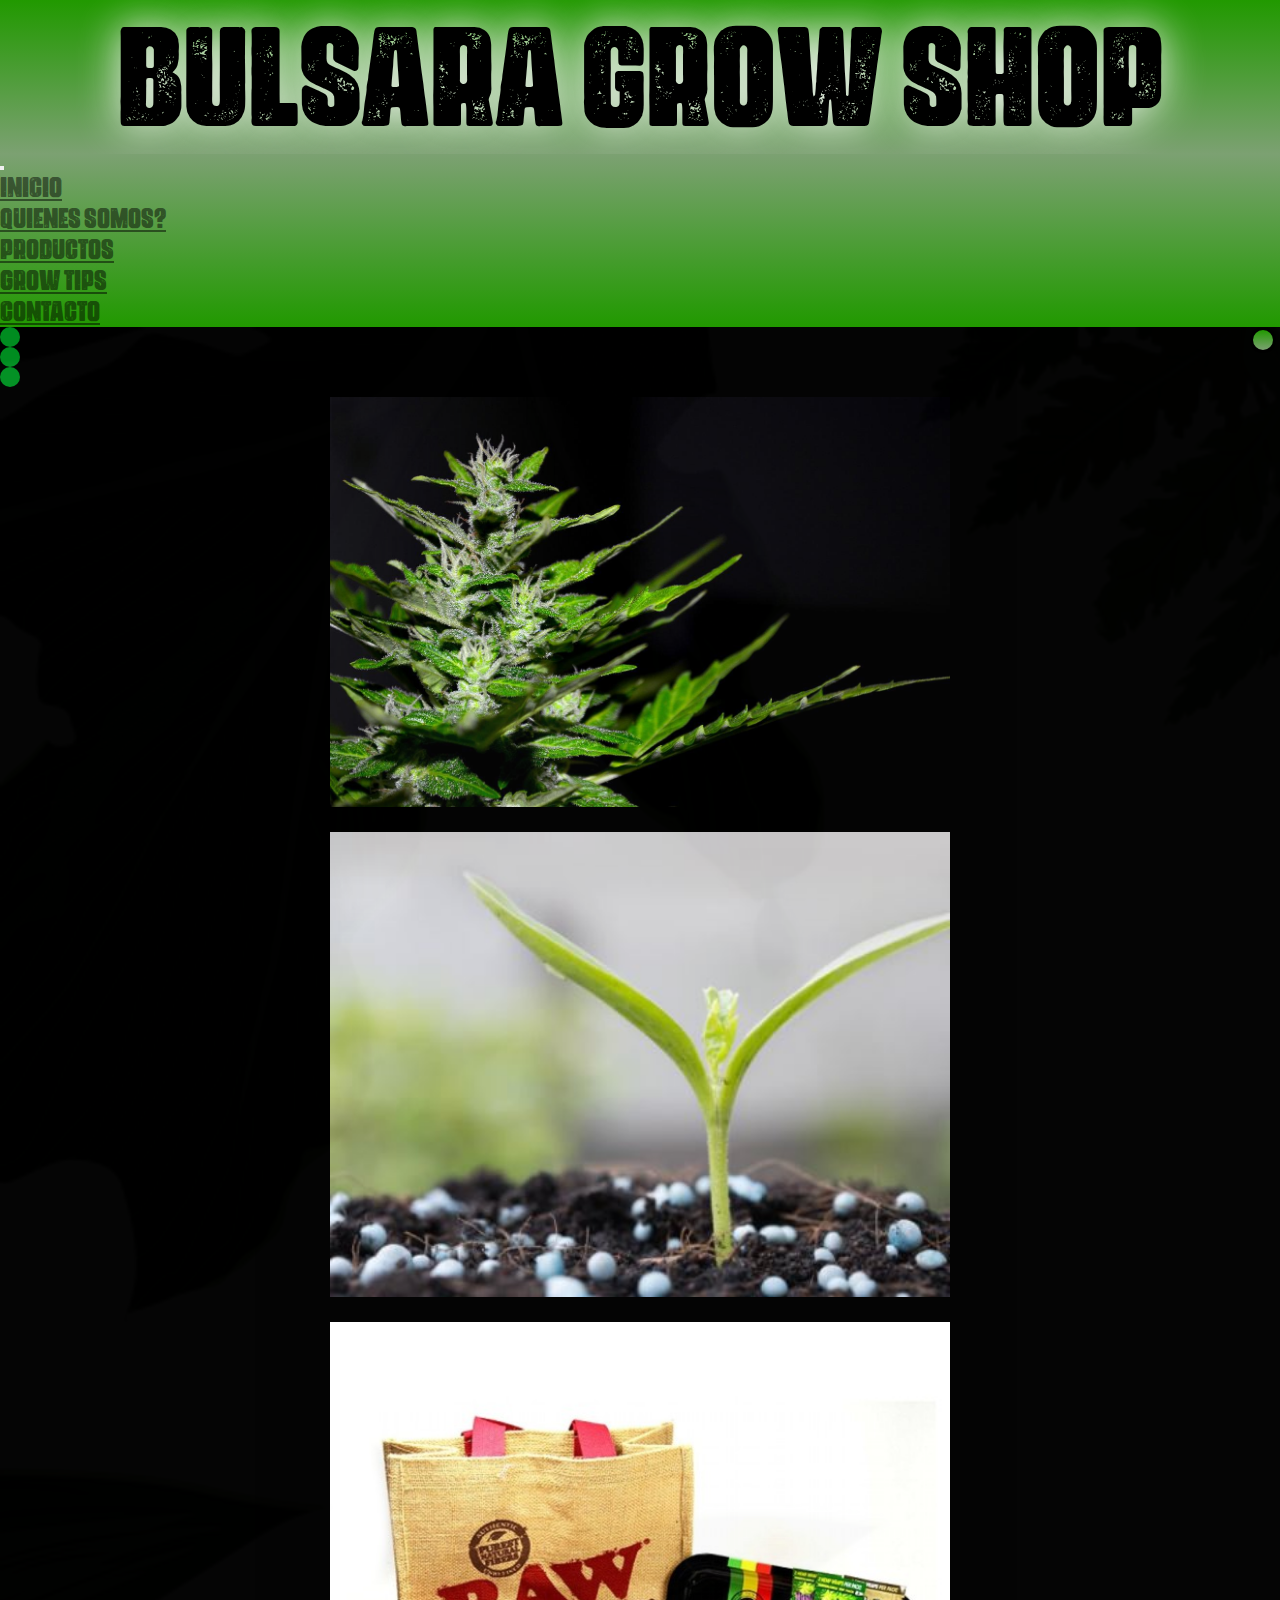
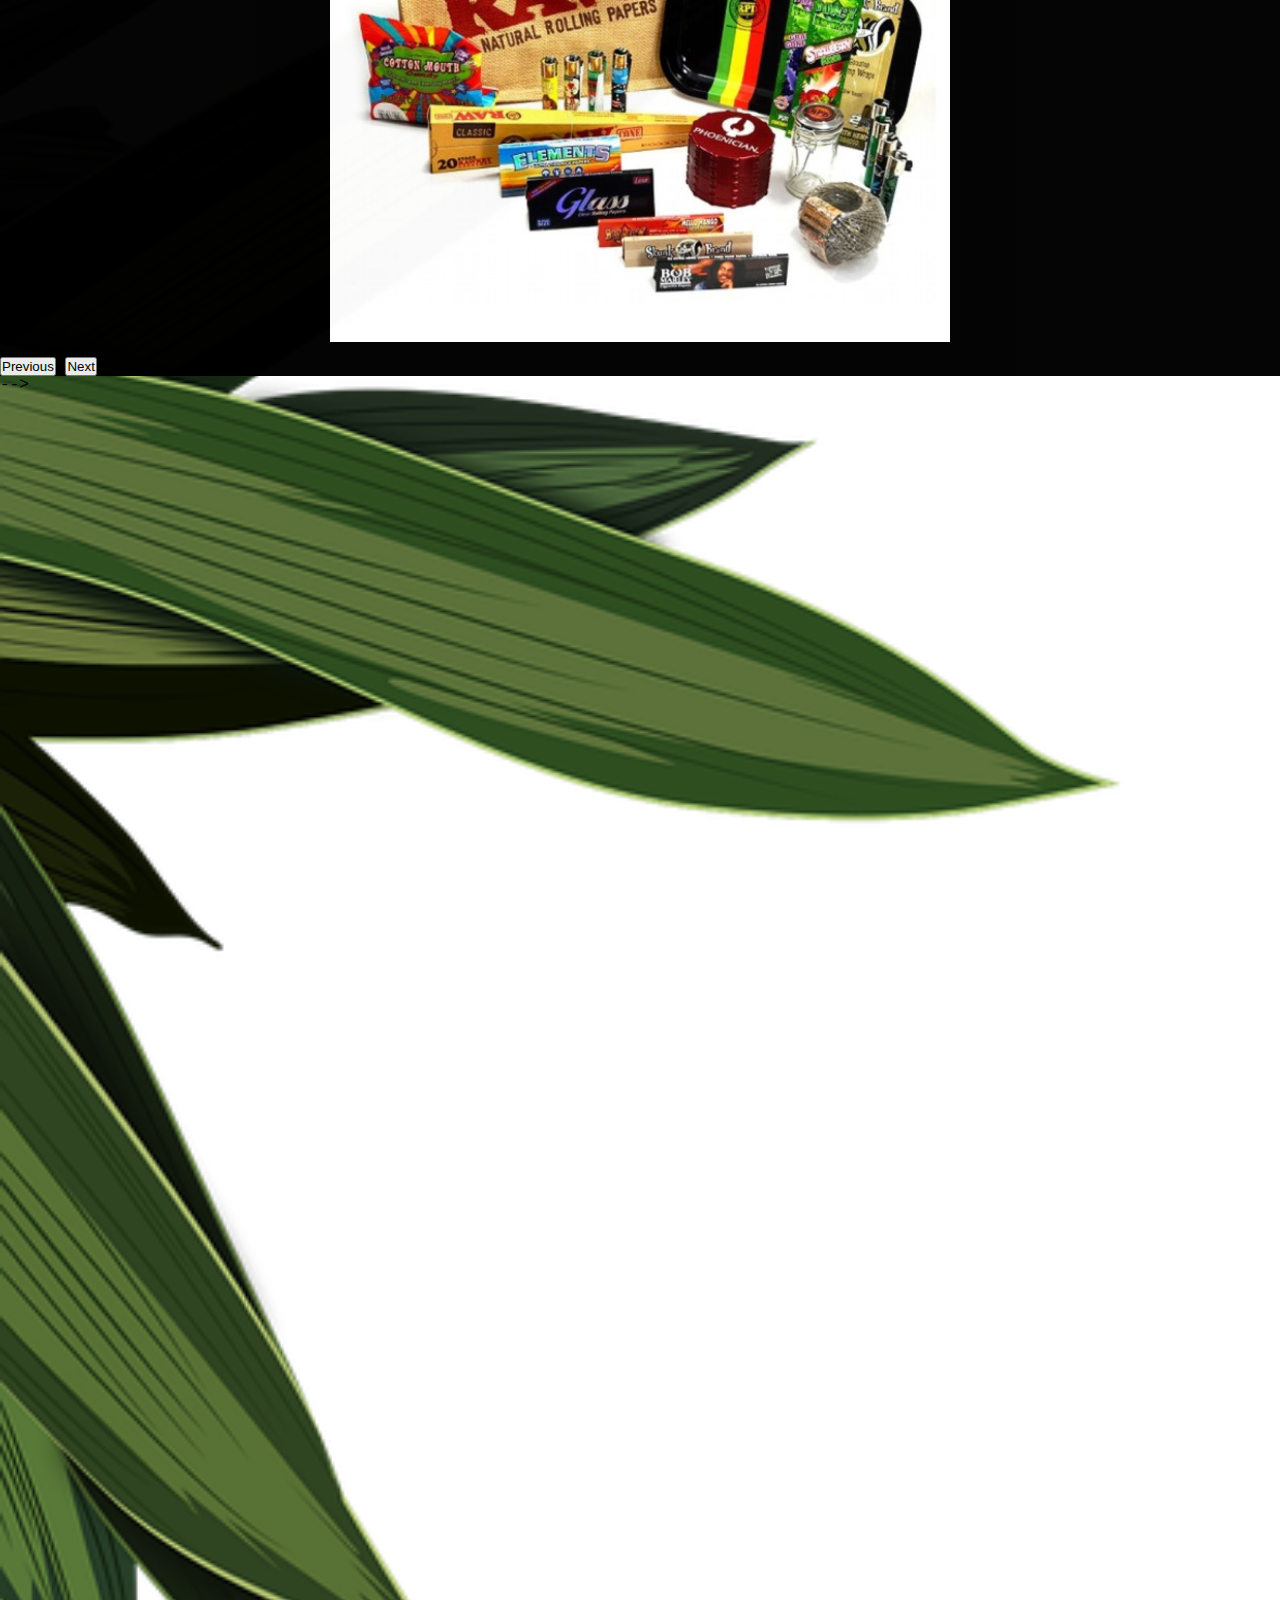
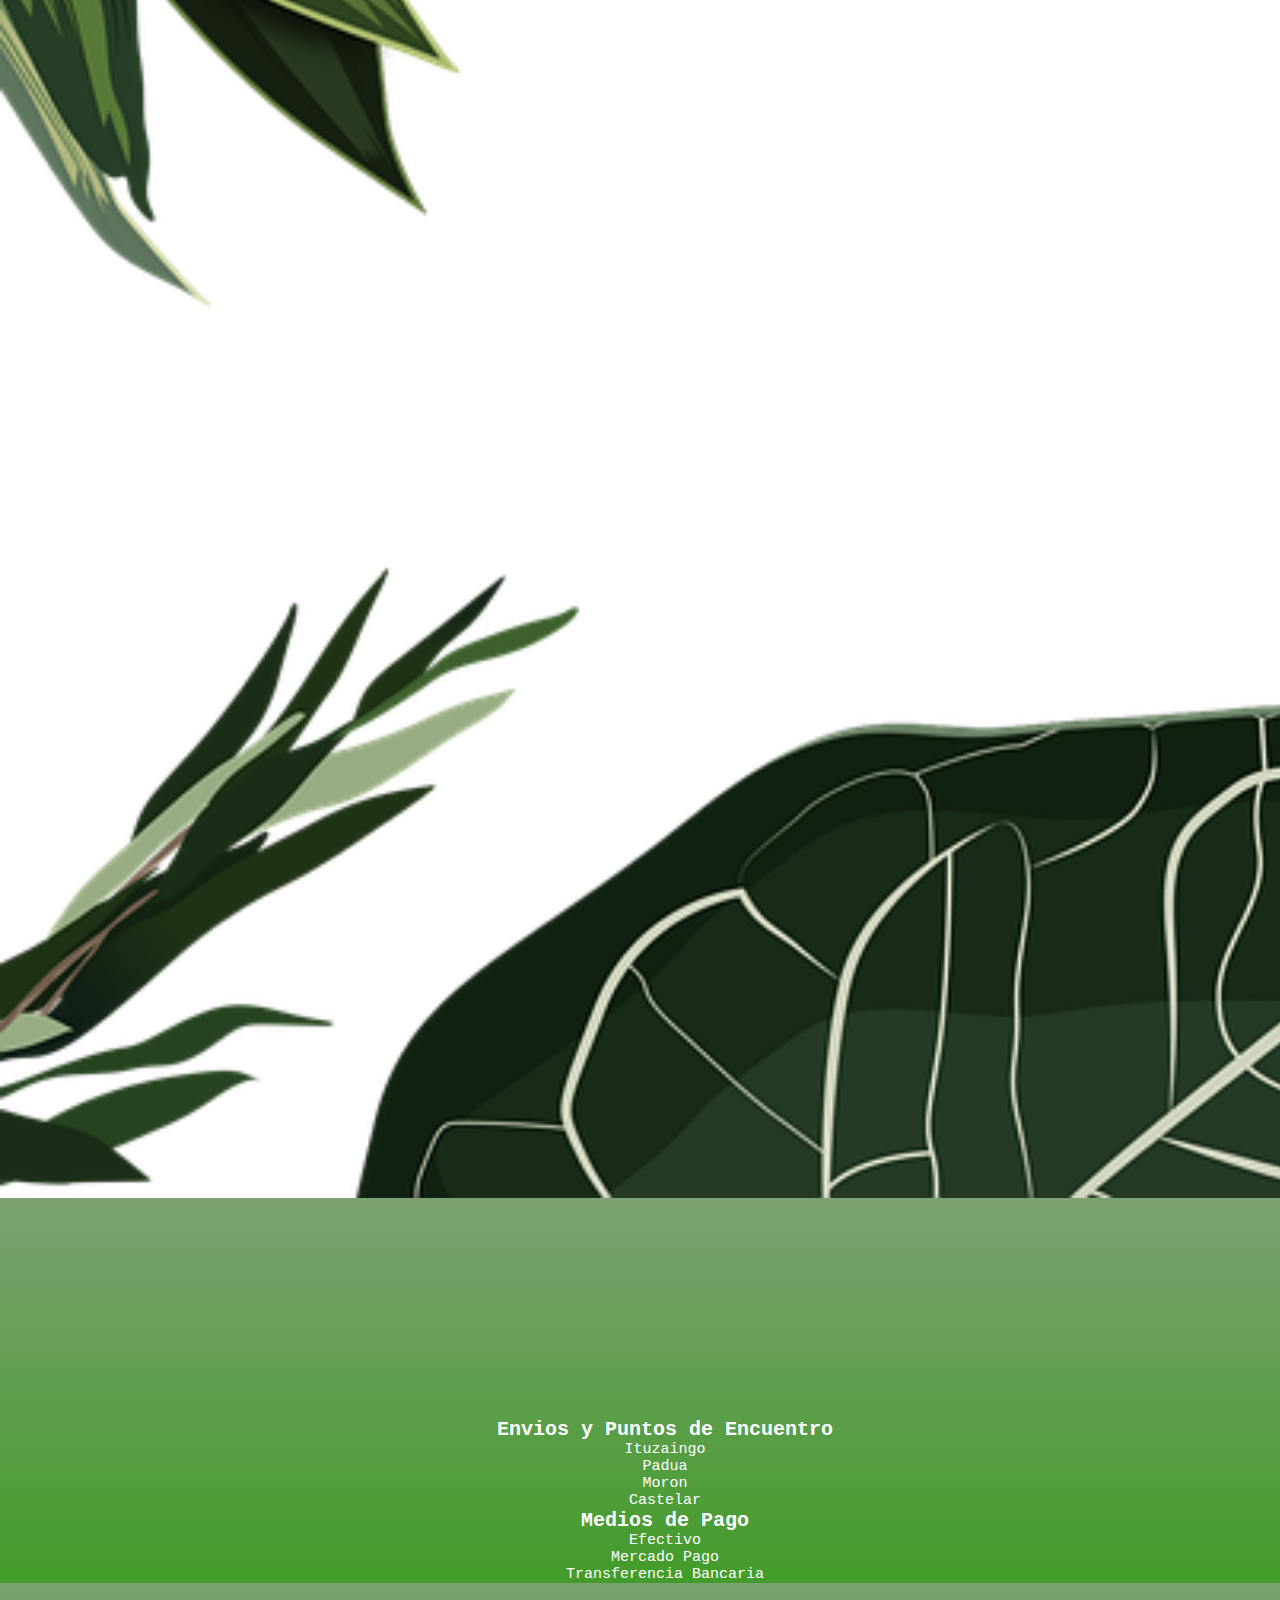
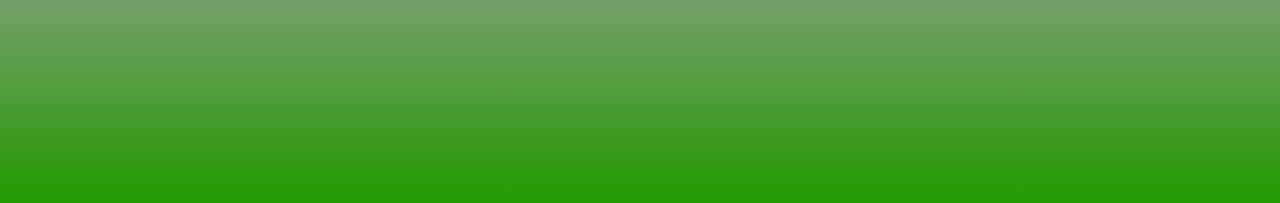
==== commit a7430ada: "Tercera entrega trabajo Final" ====
--- a/index.html
+++ b/index.html
@@ -5,7 +5,11 @@
     <meta charset="UTF-8">
     <meta http-equiv="X-UA-Compatible" content="IE=edge">
     <meta name="viewport" content="width=device-width, initial-scale=1.0">
-    <title>Bulsara Grow Shop</title>
+    <title>Bulsara Grow Shop - Ituzaingo</title>
+    
+    <meta name="description" content="grow shop en zona oeste - ituzaingo - asesoramiento y productos 100% naturales para tu cultivo">
+    <meta name="keywords" content="Grow Shoo, bulsara, ituzaingo, zona oeste, @bulsara_cactus ">
+
     <link rel="stylesheet" href="https://cdn.jsdelivr.net/npm/bootstrap@4.6.1/dist/css/bootstrap.min.css"
         integrity="sha384-zCbKRCUGaJDkqS1kPbPd7TveP5iyJE0EjAuZQTgFLD2ylzuqKfdKlfG/eSrtxUkn" crossorigin="anonymous">
     <!-- Enlazo con bootstrap -->
@@ -33,12 +37,11 @@
     <div class="menu">
         <nav class="navbar navbar-expand-sm  ">
 
-            <!-- Toggler/collapsibe Button -->
+           
             <button class="navbar-toggler" type="button" data-toggle="collapse" data-target="#collapsibleNavbar">
                 <span class="navbar-toggler-icon"></span>
             </button>
 
-            <!-- Navbar links -->
             <div class="collapse navbar-collapse justify-content-center " id="collapsibleNavbar">
                 <ul class="navbar-nav ">
                     <li class="nav-item">
@@ -106,7 +109,7 @@
             <div class="container-fluid">
                 <div class="row">
                     <div class="col-sm-6 col-lg-4 logo " data-aos="fade-right" data-aos-duration="1500">
-                        <img src="./imagenes/logoOk1.jpg" alt="">
+                        <img src="./imagenes/logoOk1.jpg" alt="logo Bulsara GRow Shop">
                     </div>
                     <div class="col-sm-6 col-lg-8 quienSomos" data-aos="fade-left" data-aos-duration="1500">
                         <h2>Quienes Somos?</h2>
@@ -133,20 +136,20 @@
             <div class="container-fluid">
                 <div class="row">
                     <div class="col-xs-12 col-sm-6 col-lg-3 alinearok" data-aos="zoom-in-up" data-aos-duration="1500">
-                        <img src="imagenes/Fertilizantes/fertilizantesLogo.jpg">
+                        <img class="imagen--fertilizantes" src="imagenes/Fertilizantes/fertilizantesLogo.jpg" alt="Fertilizantes">
                         <a href="./pages/fertilizantes.html" class="btn btn-success" role="button">Fertilizantes</a>
                     </div>
                     <div class="col-xs-12 col-sm-6 col-lg-3 alinearok " data-aos="zoom-in-up" data-aos-duration="1500">
-                        <img src="imagenes/Sustratos y complementos/sustratoLogo.jpg">
+                        <img class="imagen--sustratos" src="imagenes/Sustratos y complementos/sustratoLogo.jpg" alt="sustratos y complementos">
                         <a href="./pages/sustratos.html" class="btn btn-success" role="button">Sustratos y
                             Complementos</a>
                     </div>
                     <div class="col-xs-12 col-sm-6 col-lg-3 alinearok " data-aos="zoom-in-up" data-aos-duration="1500">
-                        <img src="imagenes/parafernalia/parafernaliaLogo.jpg">
+                        <img class="imagen--parafernalia" src="imagenes/parafernalia/parafernaliaLogo.jpg" alt="parafernalia">
                         <a href="./pages/parafernalia.html" class="btn btn-success" role="button">Parafernalia</a>
                     </div>
-                    <div class="col-xs-12 col-sm-6 col-lg-3 alinearok " data-aos="zoom-in-up" data-aos-duration="1500">
-                        <img src="imagenes/Otros/otrosLogo.jpg">
+                    <div class="col-xs-12 col-sm-6 col-lg-3 alinearok" data-aos="zoom-in-up" data-aos-duration="1500">
+                        <img class="imagen--otros" src="imagenes/Otros/otrosLogo.jpg" alt="otros productos">
                         <a href="./pages/otros.html" class="btn btn-success" role="button">Otros</a>
                     </div>
                 </div>
@@ -168,7 +171,7 @@
             <div class="container-fluid">
                 <div class="row">
                     <div class="col-12 estiloGrow" data-aos="zoom-out" data-aos-duration="1500">
-                        <img src="imagenes/tips.jpg">
+                        <img src="imagenes/tips.jpg" alt="tips y consejos">
                         <a href="./pages/growTips.html" class="btn btn-success" role="button">Acceder</a>
                     </div>
                 </div>
@@ -227,25 +230,7 @@
 
 
 
-    <!--REGLA-->
-    <div class="container-fluid">
-        <div class="row">
-            <div class="col-1 rojo">1</div>
-            <div class="col-1 azul">2</div>
-            <div class="col-1 rojo">3</div>
-            <div class="col-1 azul">4</div>
-            <div class="col-1 rojo">5</div>
-            <div class="col-1 azul">6</div>
-            <div class="col-1 rojo">7</div>
-            <div class="col-1 azul">8</div>
-            <div class="col-1 rojo">9</div>
-            <div class="col-1 azul">10</div>
-            <div class="col-1 rojo">11</div>
-            <div class="col-1 azul">12</div>
-        </div>
-    </div>
-    <!--REGLA-->
-
+    
 
     <script src="https://unpkg.com/aos@2.3.1/dist/aos.js"></script>
     <script>
--- a/estilos.css
+++ b/estilos.css
@@ -12,6 +12,24 @@
   src: url(./fuentes/bulsara.ttf);
 }
 
+/*MIXIN*/
+/*MAPAS*/
+.imagen--fertilizantes {
+  border: solid 6px linear-gradient(#219900, #7ca172);
+}
+
+.imagen--sustratos {
+  border: solid 7px linear-gradient(#219900, #7ca172);
+}
+
+.imagen--parafernalia {
+  border: solid 8px linear-gradient(#219900, #7ca172);
+}
+
+.imagen--otros {
+  border: solid 10px linear-gradient(#219900, #7ca172);
+}
+
 /* EMPIEZA EL CSS DEL INDEX*/
 /* EMPIEZA CSS DEL HEADER*/
 header {
@@ -22,20 +40,19 @@
 }
 
 header h1 {
+  font-size: 10vw;
+  font-weight: 200;
+  text-align: center;
   font-family: bulsara;
-  font-size: 10vw;
-  text-align: center;
-  font-weight: 200;
-  /*le da peso a la letra*/
   text-shadow: 0 0 40px whitesmoke;
 }
 
-.menu {
+.menu, .estilosFooter {
   background: -webkit-gradient(linear, left top, left bottom, from(#7ca172), to(#219900));
   background: linear-gradient(#7ca172, #219900);
 }
 
-.menu .nav-link {
+.menu .nav-link, .estilosFooter .nav-link {
   font-size: 2vw;
   color: rgba(0, 0, 0, 0.493);
   text-align: center;
@@ -43,7 +60,7 @@
   font-family: bulsara;
 }
 
-.menu .nav-link:hover {
+.menu .nav-link:hover, .estilosFooter .nav-link:hover {
   color: whitesmoke;
 }
 
@@ -153,7 +170,8 @@
   width: 200px;
   height: 200px;
   border-radius: 50%;
-  border: solid 6px #008f21;
+  -webkit-box-shadow: 4px 4px 15px 15px rgba(0, 128, 0, 0.479);
+          box-shadow: 4px 4px 15px 15px rgba(0, 128, 0, 0.479);
   margin: 10px;
 }
 
@@ -177,7 +195,6 @@
   -webkit-box-align: center;
       -ms-flex-align: center;
           align-items: center;
-  padding: 20px;
 }
 
 .sec4 img {
@@ -191,8 +208,6 @@
 /*TERMINA CSS DEL MAIN*/
 /*EMPIEZA CSS DEL FOOTER*/
 .estilosFooter {
-  background: -webkit-gradient(linear, left top, left bottom, from(#7ca172), to(#219900));
-  background: linear-gradient(#7ca172, #219900);
   width: 100%;
   min-height: 220px;
 }
@@ -216,11 +231,11 @@
 }
 
 .estilosFooter h2 {
+  font-size: 20px;
+  font-weight: bold;
+  text-align: center;
   color: white;
-  font-weight: bold;
-  font-size: 20px;
   font-family: 'Courier New', Courier, monospace;
-  text-align: center;
   margin-left: 50px;
 }
 
@@ -245,8 +260,9 @@
   -webkit-box-direction: normal;
       -ms-flex-direction: column;
           flex-direction: column;
-  -ms-flex-pack: distribute;
-      justify-content: space-around;
+  -webkit-box-pack: justify;
+      -ms-flex-pack: justify;
+          justify-content: space-between;
   -webkit-box-align: center;
       -ms-flex-align: center;
           align-items: center;
@@ -381,14 +397,13 @@
 #hoverProductos .descripcionHover {
   width: 200px;
   height: 200px;
+  border-radius: 10%;
   font-size: 15px;
   position: relative;
   color: black;
   background: radial-gradient(#7ca1729d, #219900);
-  overflow: auto;
-  border-radius: 10%;
-  text-align: center;
-  padding: 20px;
+  text-align: center;
+  padding: 5px;
   -webkit-box-shadow: 20px 20px 10px black;
           box-shadow: 20px 20px 10px black;
 }
